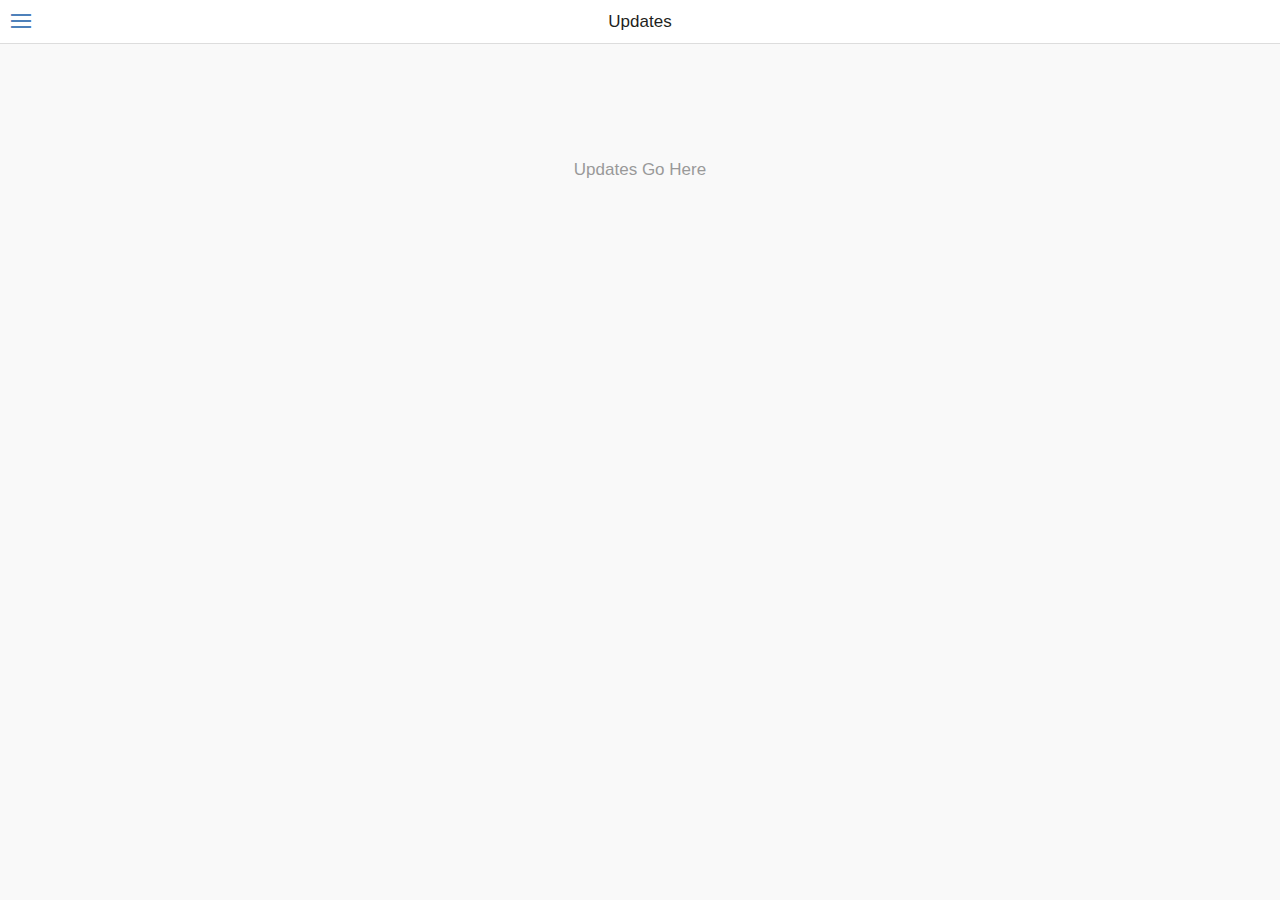
==== platforms/ios/www/index.html @ 0b5dd7c9 "stuff" ====
<!doctype html>
<meta charset="utf-8">
<link rel="stylesheet" href="lib/onsen/css/onsenui.css">
<link rel="stylesheet" href="lib/onsen/css/onsen-css-components.css">
<script src="lib/onsen/js/angular/angular.js"></script>
<script src="lib/onsen/js/onsenui.js"></script>
<script src="components/loader.js"></script>
<link rel="stylesheet" href="components/loader.css">


<script>
ons.bootstrap();
ons.ready(function() {
    // Add another Onsen UI element
    var content = document.getElementById("#my-content");
    content.innerHTML = "<ons-button>Another Button</ons-button>";
    ons.compile(content);
});
</script>

<body>
    <ons-navigator title="Navigator" var="myNavigator">
        <ons-sliding-menu main-page="page1.html" menu-page="menu.html" side="left" max-slide-distance="250px" var="menu">
        </ons-sliding-menu>

        <ons-template id="page1.html">
            <ons-page>
                <ons-toolbar>
                    <div class="left">
                        <ons-toolbar-button ng-click="menu.toggleMenu()">
                            <ons-icon icon="ion-navicon" style="font-size: 32px; width: 1em;"></ons-icon>
                        </ons-toolbar-button>
                    </div>
                    <div class="center">Updates</div>
                </ons-toolbar>

                <p style="text-align: center; color: #999; padding-top: 100px;">Updates Go Here</p>
            </ons-page>
        </ons-template>


        <ons-template id="page2.html">
            <ons-page>
                <ons-toolbar>
                    <div class="left">
                        <ons-toolbar-button onclick="menu.toggleMenu()">
                            <ons-icon icon="ion-navicon" style="font-size: 32px; width: 1em;"></ons-icon>
                        </ons-toolbar-button>
                    </div>
                    <div class="center">Calendar</div>
                </ons-toolbar>

                <p style="text-align: center; color: #999; padding-top: 100px;">Babaraba is a mooch</p>
            </ons-page>
        </ons-template>

                <ons-template id="page3.html">
            <ons-page>
                <ons-toolbar>
                    <div class="left">
                        <ons-toolbar-button ng-click="menu.toggleMenu()">
                            <ons-icon icon="ion-navicon" style="font-size: 32px; width: 1em;"></ons-icon>
                        </ons-toolbar-button>
                    </div>
                    <div class="center">My Clubs</div>
                </ons-toolbar>

                <p style="text-align: center; color: #999; padding-top: 100px;">My Clubs Go Here</p>
            </ons-page>
        </ons-template>


        <ons-template id="menu.html">
            <ons-list>
                <ons-list-item modifier="chevron" onclick="menu.setMainPage('page1.html', {closeMenu: true})">
                    Updates
                </ons-list-item>
                <ons-list-item modifier="chevron" onclick="menu.setMainPage('page2.html', {closeMenu: true})">
                    Calendar
                </ons-list-item>

                                <ons-list-item modifier="chevron" onclick="menu.setMainPage('page3.html', {closeMenu: true})">
                    My Clubs
                </ons-list-item>
            </ons-list>
        </ons-template>
    </ons-navigator>
</body>
---- platforms/ios/www/lib/onsen/css/onsenui.css ----
/*! onsenui - v1.2.1 - 2014-12-01 */
/*
Copyright 2013-2014 ASIAL CORPORATION

Licensed under the Apache License, Version 2.0 (the "License");
you may not use this file except in compliance with the License.
You may obtain a copy of the License at

   http://www.apache.org/licenses/LICENSE-2.0

Unless required by applicable law or agreed to in writing, software
distributed under the License is distributed on an "AS IS" BASIS,
WITHOUT WARRANTIES OR CONDITIONS OF ANY KIND, either express or implied.
See the License for the specific language governing permissions and
limitations under the License.

 */

@import url("font_awesome/css/font-awesome.min.css");
@import url("ionicons/css/ionicons.min.css");

/* cutsom elements */
ons-page, ons-navigator,
ons-split-view, ons-sliding-menu, ons-tabbar,
ons-gesture-detector {
  display: block;
}

ons-navigator,
ons-tabbar {
  position: absolute;
  top: 0;
  left: 0;
  bottom: 0;
  right: 0;
}

ons-page, ons-navigator, ons-tabbar, ons-sliding-menu, ons-split-view {
  z-index: 2;
}

* {
  -webkit-touch-callout: none;
  -webkit-user-select: none;
  -webkit-tap-highlight-color: rgba(0, 0, 0, 0) !important;
}

::-webkit-scrollbar {
  display: none;
}

input, textarea {
  -webkit-user-select: auto;
}

.page,
.page__content {
  background-color: transparent !important;
  background: transparent !important;
}

.page__status-bar-fill ~ .page__content {
  padding-top: 20px;
}

ons-toolbar ~ .page__content {
  top: 44px;
}

.page__status-bar-fill ~ ons-toolbar {
  height: 64px;
}

.page__status-bar-fill ~ ons-toolbar > .center,
.page__status-bar-fill ~ ons-toolbar > .left,
.page__status-bar-fill ~ ons-toolbar > .right {
  padding-top: 20px;
}

.page__status-bar-fill ~ ons-toolbar ~ .page__content {
  top: 64px;
  padding-top: 0px;
}

.page__content {
  overflow: scroll;
  -webkit-overflow-scrolling: touch;
  z-index: 0;
}

.page__bottom-bar-fill ~ .page__content {
  bottom: 44px;
}

.page__content::-webkit-scrollbar {
  display: none;
}

.tab-bar__status-bar-fill ~ .tab-bar--top__content {
  top: 71px;
}

.tab-bar__status-bar-fill ~ .tab-bar--top {
  padding-top: 22px;
}

ons-dialog[disabled] > .dialog,
ons-alert-dialog[disabled],
ons-popover[disabled] {
  pointer-events: none;
  opacity: 0.75;
}

/*
Copyright 2013-2014 ASIAL CORPORATION

Licensed under the Apache License, Version 2.0 (the "License");
you may not use this file except in compliance with the License.
You may obtain a copy of the License at

   http://www.apache.org/licenses/LICENSE-2.0

Unless required by applicable law or agreed to in writing, software
distributed under the License is distributed on an "AS IS" BASIS,
WITHOUT WARRANTIES OR CONDITIONS OF ANY KIND, either express or implied.
See the License for the specific language governing permissions and
limitations under the License.

 */

ons-carousel {
  display: block;
  position: relative;
  width: 100%;
  overflow: hidden;
}

ons-carousel-item {
  display: block;
  height: 100%;
  visibility: hidden;
}

ons-carousel-cover {
  display: block;
  position: absolute;
  width: 100%;
  height: 100%;
  z-index: 2;
  pointer-events: none;
}

ons-carousel[fullscreen] {
  position: absolute;
  top: 0px;
  right: 0px;
  left: 0px;
  bottom: 0px;
}

ons-carousel[disabled] {
  pointer-events: none;
  opacity: 0.75;
}

.effeckt-button {
  position: relative;
  font-family: inherit;
  cursor: pointer;
  -webkit-appearance: none;
  -webkit-font-smoothing: antialiased;
}

.effeckt-button[data-loading] {
  cursor: default;
}

.effeckt-button > .spinner {
  position: absolute;
  width: 26px;
  height: 13px;
  top: 50%;
  margin-top: -12px;
  opacity: 0;
  border: 3px solid white;
  border-bottom: 0;
  -webkit-border-radius: 40px 40px 0 0;
  border-radius: 40px 40px 0 0;
  -webkit-transform-origin: bottom center;
  background: transparent;
  -webkit-box-sizing: border-box;
  -moz-box-sizing: border-box;
  box-sizing: border-box;
}

.effeckt-button[data-loading] > .spinner {
  -webkit-animation: spinner .8s infinite linear;
  -o-animation: spinner .8s infinite linear;
  -moz-animation: spinner .8s infinite linear;
  animation: spinner .8s infinite linear;
}

@-webkit-keyframes spinner {
  0% {
    -webkit-transform: rotate(0deg);
    transform: rotate(0deg);
  }

  50% {
    -webkit-transform: rotate(180deg);
    transform: rotate(180deg);
  }

  100% {
    -webkit-transform: rotate(360deg);
    transform: rotate(360deg);
  }
}

@-o-keyframes spinner {
  0% {
    -o-transform: rotate(0deg);
    transform: rotate(0deg);
  }

  50% {
    -o-transform: rotate(180deg);
    transform: rotate(180deg);
  }

  100% {
    -o-transform: rotate(360deg);
    transform: rotate(360deg);
  }
}

@-moz-keyframes spinner {
  0% {
    -webkit-transform: rotate(0deg);
    -ms-transform: rotate(0deg);
    -o-transform: rotate(0deg);
    -moz-transform: rotate(0deg);
    transform: rotate(0deg);
  }

  50% {
    -webkit-transform: rotate(180deg);
    -ms-transform: rotate(180deg);
    -o-transform: rotate(180deg);
    -moz-transform: rotate(180deg);
    transform: rotate(180deg);
  }

  100% {
    -webkit-transform: rotate(360deg);
    -ms-transform: rotate(360deg);
    -o-transform: rotate(360deg);
    -moz-transform: rotate(360deg);
    transform: rotate(360deg);
  }
}

@keyframes spinner {
  0% {
    -webkit-transform: rotate(0deg);
    -ms-transform: rotate(0deg);
    -o-transform: rotate(0deg);
    -moz-transform: rotate(0deg);
    transform: rotate(0deg);
  }

  50% {
    -webkit-transform: rotate(180deg);
    -ms-transform: rotate(180deg);
    -o-transform: rotate(180deg);
    -moz-transform: rotate(180deg);
    transform: rotate(180deg);
  }

  100% {
    -webkit-transform: rotate(360deg);
    -ms-transform: rotate(360deg);
    -o-transform: rotate(360deg);
    -moz-transform: rotate(360deg);
    transform: rotate(360deg);
  }
}

.effeckt-button,
.effeckt-button > .spinner,
.effeckt-button > .label {
  -webkit-transition-property: padding, opacity, left, right, top, bottom, margin;
  -moz-transition-property: padding, opacity, left, right, top, bottom, margin;
  -o-transition-property: padding, opacity, left, right, top, bottom, margin;
  transition-property: padding, opacity, left, right, top, bottom, margin;
  -webkit-transition-duration: 500ms;
  -moz-transition-duration: 500ms;
  -o-transition-duration: 500ms;
  transition-duration: 500ms;
  -webkit-transition-timing-function: cubic-bezier(0.175, 0.885, 0.32, 1.275);
  -moz-transition-timing-function: cubic-bezier(0.175, 0.885, 0.32, 1.275);
  -o-transition-timing-function: cubic-bezier(0.175, 0.885, 0.32, 1.275);
  transition-timing-function: cubic-bezier(0.175, 0.885, 0.32, 1.275);  
}

.effeckt-button.zoom-in,
.effeckt-button.zoom-in > .spinner,
.effeckt-button.zoom-in > .label,
.effeckt-button.zoom-out,
.effeckt-button.zoom-out > .spinner,
.effeckt-button.zoom-out > .label {
  -webkit-transition: 500ms ease all;
  -o-transition: 500ms ease all;
  -moz-transition: 500ms ease all;
  transition: 500ms ease all;
}

.effeckt-button.expand-right > .spinner {
  right: 16px;
}

.effeckt-button.expand-right[data-loading] {
  padding-right: 64px;
}

.effeckt-button.expand-right[data-loading] > .spinner {
  opacity: 1;
}

.effeckt-button.expand-left > .spinner {
  left: 16px;
}

.effeckt-button.expand-left[data-loading] {
  padding-left: 64px;
}

.effeckt-button.expand-left[data-loading] > .spinner {
  opacity: 1;
}

.effeckt-button.expand-up {
  overflow: hidden;
}

.effeckt-button.expand-up > .spinner {
  top: 32px;
  left: 50%;
  margin-left: -16px;
}

.effeckt-button.expand-up[data-loading] {
  padding-top: 64px;
}

.effeckt-button.expand-up[data-loading] > .spinner {
  opacity: 1;
  top: 16px;
  margin-top: 0;
}

.effeckt-button.expand-down {
  overflow: hidden;
}

.effeckt-button.expand-down > .spinner {
  left: 50%;
  top: 100%;
  margin-left: -16px;
  margin-top: -48px;
}

.effeckt-button.expand-down[data-loading] {
  padding-bottom: 64px;
}

.effeckt-button.expand-down[data-loading] > .spinner {
  opacity: 1;
}

.effeckt-button.slide-left {
  overflow: hidden;
}

.effeckt-button.slide-left > .label {
  position: relative;
}

.effeckt-button.slide-left > .spinner {
  left: 100%;
  margin-left: -16px;
}

.effeckt-button.slide-left[data-loading] > .label {
  opacity: 0;
  left: -100%;
}

.effeckt-button.slide-left[data-loading] > .spinner {
  opacity: 1;
  left: 50%;
}

.effeckt-button.slide-right {
  overflow: hidden;
}

.effeckt-button.slide-right > .label {
  position: relative;
}

.effeckt-button.slide-right > .spinner {
  right: 100%;
  margin-left: -16px;
}

.effeckt-button.slide-right[data-loading] > .label {
  opacity: 0;
  left: 100%;
}

.effeckt-button.slide-right[data-loading] > .spinner {
  opacity: 1;
  left: 50%;
}

.effeckt-button.slide-up {
  overflow: hidden;
}

.effeckt-button.slide-up > .label {
  position: relative;
}

.effeckt-button.slide-up > .spinner {
  left: 50%;
  margin-left: -16px;
  margin-top: 1em;
}

.effeckt-button.slide-up[data-loading] > .label {
  opacity: 0;
  top: -1em;
}

.effeckt-button.slide-up[data-loading] > .spinner {
  opacity: 1;
  margin-top: -16px;
}

.effeckt-button.slide-down {
  overflow: hidden;
}

.effeckt-button.slide-down > .label {
  position: relative;
}

.effeckt-button.slide-down > .spinner {
  left: 50%;
  margin-left: -16px;
  margin-top: -32px;
}

.effeckt-button.slide-down[data-loading] > .label {
  opacity: 0;
  top: 1em;
}

.effeckt-button.slide-down[data-loading] > .spinner {
  opacity: 1;
  margin-top: -16px;
}

.effeckt-button.zoom-out {
  overflow: hidden;
}

.effeckt-button.zoom-out > .spinner {
  left: 50%;
  margin-left: -16px;
  -webkit-transform: scale(2.5);
  -ms-transform: scale(2.5);
  -o-transform: scale(2.5);
  -moz-transform: scale(2.5);
  transform: scale(2.5);
}

.effeckt-button.zoom-out > .label {
  position: relative;
  display: inline-block;
}

.effeckt-button.zoom-out[data-loading] > .label {
  opacity: 0;
  -webkit-transform: scale(0.5);
  -ms-transform: scale(0.5);
  -o-transform: scale(0.5);
  -moz-transform: scale(0.5);
  transform: scale(0.5);
}

.effeckt-button.zoom-out[data-loading] > .spinner {
  opacity: 1;
  -webkit-transform: none;
  -ms-transform: none;
  -o-transform: none;
  -moz-transform: none;
  transform: none;
}

.effeckt-button.zoom-in {
  overflow: hidden;
}

.effeckt-button.zoom-in > .spinner {
  left: 50%;
  margin-left: -16px;
  -webkit-transform: scale(0.2);
  -ms-transform: scale(0.2);
  -o-transform: scale(0.2);
  -moz-transform: scale(0.2);
  transform: scale(0.2);
}

.effeckt-button.zoom-in > .label {
  position: relative;
  display: inline-block;
}

.effeckt-button.zoom-in[data-loading] > .label {
  opacity: 0;
  -webkit-transform: scale(2.2);
  -ms-transform: scale(2.2);
  -o-transform: scale(2.2);
  -moz-transform: scale(2.2);
  transform: scale(2.2);
}

.effeckt-button.zoom-in[data-loading] > .spinner {
  opacity: 1;
  -webkit-transform: none;
  -ms-transform: none;
  -o-transform: none;
  -moz-transform: none;
  transform: none;
}

/**
 * Grid
 * --------------------------------------------------
 * Using flexbox for the grid, inspired by Philip Walton:
 * http://philipwalton.github.io/solved-by-flexbox/demos/grids/
 * By default each .col within a .row will evenly take up
 * available width, and the height of each .col with take
 * up the height of the tallest .col in the same .row.
 */
.row {
  display: -webkit-box;
  display: -webkit-flex;
  display: -moz-box;
  display: -moz-flex;
  display: -ms-flexbox;
  display: flex;
  -webkit-flex-wrap: wrap;
  -ms-flex-wrap: wrap;
  flex-wrap: wrap;
  width: 100%;
  -webkit-box-sizing: border-box;
  -moz-box-sizing: border-box;
  box-sizing: border-box;
}

.row + .row {
  margin-top: -5px;
  padding-top: 0;
}

.col {
  -webkit-box-flex: 1;
  -webkit-flex: 1;
  -moz-box-flex: 1;
  -moz-flex: 1;
  -ms-flex: 1;
  flex: 1;
  display: block;
  width: 100%;
  -webkit-box-sizing: border-box;
  -moz-box-sizing: border-box;
  box-sizing: border-box;
}

/* Vertically Align Columns */
/* .row-* vertically aligns every .col in the .row */
.row-top {
  -webkit-box-align: start;
  -ms-flex-align: start;
  -webkit-align-items: flex-start;
  -moz-align-items: flex-start;
  -moz-box-align: start;
  align-items: flex-start;
}

.row-bottom {
  -webkit-box-align: end;
  -ms-flex-align: end;
  -webkit-align-items: flex-end;
  -moz-align-items: flex-end;
  -moz-box-align: end;
  align-items: flex-end;
}

.row-center {
  -webkit-box-align: center;
  -ms-flex-align: center;
  -webkit-align-items: center;
  -moz-align-items: center;
  -moz-box-align: center;
  align-items: center;
}

/* .col-* vertically aligns an individual .col */
.col-top {
  -webkit-align-self: flex-start;
  -moz-align-self: flex-start;
  -ms-flex-item-align: start;
  align-self: flex-start; }

.col-bottom {
  -webkit-align-self: flex-end;
  -moz-align-self: flex-end;
  -ms-flex-item-align: end;
  align-self: flex-end; }

.col-center {
  -webkit-align-self: center;
  -moz-align-self: center;
  -ms-flex-item-align: center;
  align-self: center; }

/* Column Offsets */
.col-offset-10 {
  margin-left: 10%; }

.col-offset-20 {
  margin-left: 20%; }

.col-offset-25 {
  margin-left: 25%; }

.col-offset-33, .col-offset-34 {
  margin-left: 33.3333%; }

.col-offset-50 {
  margin-left: 50%; }

.col-offset-66, .col-offset-67 {
  margin-left: 66.6666%; }

.col-offset-75 {
  margin-left: 75%; }

.col-offset-80 {
  margin-left: 80%; }

.col-offset-90 {
  margin-left: 90%; }

.row--fit > .col {
  -webkit-box-flex: 1;
  -webkit-flex: 1;
  -moz-box-flex: 1;
  -ms-flex: 1;
  flex: 1;
}
.row--100 > .col {
  -webkit-box-flex: 0;
  -webkit-flex: 0 0 100%;
  -moz-box-flex: 0;
  -ms-flex: 0 0 100%;
  flex: 0 0 100%;
}

/*
Copyright 2013-2014 ASIAL CORPORATION

Licensed under the Apache License, Version 2.0 (the "License");
you may not use this file except in compliance with the License.
You may obtain a copy of the License at

   http://www.apache.org/licenses/LICENSE-2.0

Unless required by applicable law or agreed to in writing, software
distributed under the License is distributed on an "AS IS" BASIS,
WITHOUT WARRANTIES OR CONDITIONS OF ANY KIND, either express or implied.
See the License for the specific language governing permissions and
limitations under the License.

 */

.ons-icon {
  display: inline-block;
  font-style: normal;
  font-weight: normal;
  line-height: 1;
  -webkit-font-smoothing: antialiased;
  -moz-osx-font-smoothing: grayscale;
}

.ons-icon--ion {
  line-height: 0.75em;
  vertical-align: -25%;
}

ons-icon[spin="true"] {
  -webkit-animation: ons-icon-spin 2s infinite linear;
  -moz-animation: ons-icon-spin 2s infinite linear;
  -o-animation: ons-icon-spin 2s infinite linear;
  animation: ons-icon-spin 2s infinite linear;
}

@-moz-keyframes ons-icon-spin {
  0% {
    -moz-transform: rotate(0deg);
  }
  100% {
    -moz-transform: rotate(359deg);
  }
}

@-webkit-keyframes ons-icon-spin {
  0% {
    -webkit-transform: rotate(0deg);
  }
  100% {
    -webkit-transform: rotate(359deg);
  }
}

@-o-keyframes ons-icon-spin {
  0% {
    -webkit-transform: rotate(0deg);
    -o-transform: rotate(0deg);
    transform: rotate(0deg);
  }
  100% {
    -webkit-transform: rotate(359deg);
    -o-transform: rotate(359deg);
    transform: rotate(359deg);
  }
}

@keyframes ons-icon-spin {
  0% {
    -webkit-transform: rotate(0deg);
    -moz-transform: rotate(0deg);
    -ms-transform: rotate(0deg);
    -o-transform: rotate(0deg);
    transform: rotate(0deg);
  }
  100% {
    -webkit-transform: rotate(359deg);
    -moz-transform: rotate(359deg);
    -ms-transform: rotate(359deg);
    -o-transform: rotate(359deg);
    transform: rotate(359deg);
  }
}

.ons-icon[rotate="90"] {
  -webkit-transform: rotate(90deg);
  -moz-transform: rotate(90deg);
  -ms-transform: rotate(90deg);
  -o-transform: rotate(90deg);
  transform: rotate(90deg);
}

.ons-icon[rotate="180"] {
  -webkit-transform: rotate(180deg);
  -moz-transform: rotate(180deg);
  -ms-transform: rotate(180deg);
  -o-transform: rotate(180deg);
  transform: rotate(180deg);
}

.ons-icon[rotate="270"] {
  -webkit-transform: rotate(270deg);
  -moz-transform: rotate(270deg);
  -ms-transform: rotate(270deg);
  -o-transform: rotate(270deg);
  transform: rotate(270deg);
}

ons-icon[flip="horizontal"] {
  -webkit-transform: scale(-1, 1);
  -moz-transform: scale(-1, 1);
  -ms-transform: scale(-1, 1);
  -o-transform: scale(-1, 1);
  transform: scale(-1, 1);
}

ons-icon[flip="vertical"] {
  -webkit-transform: scale(1, -1);
  -moz-transform: scale(1, -1);
  -ms-transform: scale(1, -1);
  -o-transform: scale(1, -1);
  transform: scale(1, -1);
}

ons-icon[fixed-width="true"] {
  width: 1.28571429em;
  text-align: center;
}

.ons-icon--lg {
  font-size: 1.33333333em;
  line-height: 0.75em;
  vertical-align: -15%;
}

.ons-icon--2x {
  font-size: 2em;
}

.ons-icon--3x {
  font-size: 3em;
}

.ons-icon--4x {
  font-size: 4em;
}

.ons-icon--5x {
  font-size: 5em;
}

/*
Copyright 2013-2014 ASIAL CORPORATION

Licensed under the Apache License, Version 2.0 (the "License");
you may not use this file except in compliance with the License.
You may obtain a copy of the License at

   http://www.apache.org/licenses/LICENSE-2.0

Unless required by applicable law or agreed to in writing, software
distributed under the License is distributed on an "AS IS" BASIS,
WITHOUT WARRANTIES OR CONDITIONS OF ANY KIND, either express or implied.
See the License for the specific language governing permissions and
limitations under the License.

*/

.ons-scroller {
  display: block;
  overflow: scroll;
  -webkit-overflow-scrolling: touch;   
}

.ons-scroller::-webkit-scrollbar,
.ons-scroller__content::-webkit-scrollbar {
  display: none;
}

/*
Copyright 2013-2014 ASIAL CORPORATION

Licensed under the Apache License, Version 2.0 (the "License");
you may not use this file except in compliance with the License.
You may obtain a copy of the License at

   http://www.apache.org/licenses/LICENSE-2.0

Unless required by applicable law or agreed to in writing, software
distributed under the License is distributed on an "AS IS" BASIS,
WITHOUT WARRANTIES OR CONDITIONS OF ANY KIND, either express or implied.
See the License for the specific language governing permissions and
limitations under the License.

*/

ons-sliding-menu {
  position: absolute;
  left: 0px;
  right: 0px;
  top: 0px;
  bottom: 0px;
  overflow: hidden;
  z-index: 0;
}

.onsen-sliding-menu__menu,
.onsen-sliding-menu__main {
  position: absolute;
  top: 0px;
  left: 0px;
  bottom: 0px;
  right: 0px;
  z-index: 0;
  margin: 0;
  padding: 0;
}

.onsen-sliding-menu__menu {
  opacity: 0;
}


/*
Copyright 2013-2014 ASIAL CORPORATION

Licensed under the Apache License, Version 2.0 (the "License");
you may not use this file except in compliance with the License.
You may obtain a copy of the License at

   http://www.apache.org/licenses/LICENSE-2.0

Unless required by applicable law or agreed to in writing, software
distributed under the License is distributed on an "AS IS" BASIS,
WITHOUT WARRANTIES OR CONDITIONS OF ANY KIND, either express or implied.
See the License for the specific language governing permissions and
limitations under the License.

*/

ons-split-view {
  position: absolute;
  left: 0px;
  right: 0px;
  top: 0px;
  bottom: 0px;
  z-index: 0;
  overflow: hidden;
}

.onsen-split-view__secondary {
  opacity: 0;
  width: 100%;
}

.onsen-split-view__secondary,
.onsen-split-view__main {
  position: absolute;
  top: 0px;
  left: 0px;
  bottom: 0px;
  right: 0px;
  z-index: 0;
}
---- platforms/ios/www/lib/onsen/css/onsen-css-components.css ----
html {
  height: 100%;
  width: 100%;
}
body {
  position: absolute;
  top: 0;
  right: 0;
  left: 0;
  bottom: 0;
  padding: 0;
  margin: 0;
  -webkit-text-size-adjust: 100%;
}
*:not(input):not(textarea):not(select) {
  -webkit-user-select: none;
  -moz-user-select: none;
  -ms-user-select: none;
  user-select: none;
}
* {
  -webkit-tap-highlight-color: rgba(0,0,0,0);
}
input:active,
input:focus,
textarea:active,
textarea:focus,
select:active,
select:focus {
  outline: none;
}
h1 {
  font-size: 36px;
}
h2 {
  font-size: 30px;
}
h3 {
  font-size: 24px;
}
h4,
h5,
h6 {
  font-size: 18px;
}
.page {
  font-family: 'Helvetica Neue', Helvetica, Arial, 'Lucida Grande', sans-serif;
  -webkit-font-smoothing: antialiased;
  -moz-osx-font-smoothing: grayscale;
  font-weight: 400;
  font-size: 17px;
  background-color: #f9f9f9;
  position: absolute;
  top: 0px;
  left: 0px;
  right: 0px;
  bottom: 0px;
  overflow: visible;
  font-size: 17px;
  color: #1f1f21;
}
.page::-webkit-scrollbar {
  display: none;
}
.page__content {
  background-color: #f9f9f9;
  position: absolute;
  top: 0px;
  left: 0px;
  right: 0px;
  bottom: 0px;
  -webkit-box-sizing: border-box;
  -moz-box-sizing: border-box;
  box-sizing: border-box;
  margin-top: -1px;
}
.page__background {
  background-color: #f9f9f9;
  position: absolute;
  top: 0px;
  left: 0px;
  right: 0px;
  bottom: 0px;
  -webkit-box-sizing: border-box;
  -moz-box-sizing: border-box;
  box-sizing: border-box;
}
.content-padded {
  padding: 8px;
}
/* topdoc
  name: Switch
  class: switch
  modifiers:
    :focus: Focus state
    :disabled: Disabled state
  markup:
    <label class="switch">
      <input type="checkbox" class="switch__input">
      <div class="switch__toggle"></div>
    </label>
    <label class="switch">
      <input type="checkbox" class="switch__input" checked>
      <div class="switch__toggle"></div>
    </label>
    <label class="switch">
      <input type="checkbox" class="switch__input" disabled>
      <div class="switch__toggle"></div>
    </label>
*/
.switch {
  position: relative;
  display: inline-block;
  vertical-align: top;
  -webkit-box-sizing: border-box;
  -moz-box-sizing: border-box;
  box-sizing: border-box;
  -webkit-background-clip: padding-box;
  background-clip: padding-box;
  position: relative;
  overflow: hidden;
  font-size: 17px;
  padding: 0 20px;
  border: none;
  overflow: visible;
  width: 51px;
  height: 32px;
  z-index: 0;
  text-align: left;
}
.switch__input {
  position: absolute;
  overflow: hidden;
  right: 0px;
  top: 0px;
  left: 0px;
  bottom: 0px;
  padding: 0;
  border: 0;
  opacity: 0.001;
  z-index: 1;
  vertical-align: top;
  outline: none;
  width: 100%;
  height: 100%;
  margin: 0;
  -webkit-appearance: none;
  appearance: none;
  width: 51px;
  height: 44px;
  margin-top: -6px;
  top: 0px;
  left: 0px;
  -webkit-transition: all 0.2s linear;
  -moz-transition: all 0.2s linear;
  -o-transition: all 0.2s linear;
  transition: all 0.2s linear;
}
.switch__toggle {
  background-color: #ddd;
  position: absolute;
  top: 0px;
  left: 0px;
  right: 0px;
  bottom: 0px;
  -webkit-border-radius: 30px;
  border-radius: 30px;
  -webkit-transition-property: all;
  -moz-transition-property: all;
  -o-transition-property: all;
  transition-property: all;
  -webkit-transition-duration: 0.35s;
  -moz-transition-duration: 0.35s;
  -o-transition-duration: 0.35s;
  transition-duration: 0.35s;
  -webkit-transition-timing-function: ease-out;
  -moz-transition-timing-function: ease-out;
  -o-transition-timing-function: ease-out;
  transition-timing-function: ease-out;
}
.switch__toggle:before {
  -webkit-box-sizing: border-box;
  -moz-box-sizing: border-box;
  box-sizing: border-box;
  -webkit-background-clip: padding-box;
  background-clip: padding-box;
  position: absolute;
  content: '';
  -webkit-border-radius: 28px;
  border-radius: 28px;
  height: 28px;
  width: 28px;
  background-color: #fff;
  left: 2px;
  top: 2px;
  -webkit-transition-property: all;
  -moz-transition-property: all;
  -o-transition-property: all;
  transition-property: all;
  -webkit-transition-duration: 0.35s;
  -moz-transition-duration: 0.35s;
  -o-transition-duration: 0.35s;
  transition-duration: 0.35s;
  -webkit-transition-timing-function: cubic-bezier(0.5, 1.6, 0.5, 1);
  -moz-transition-timing-function: cubic-bezier(0.5, 1.6, 0.5, 1);
  -o-transition-timing-function: cubic-bezier(0.5, 1.6, 0.5, 1);
  transition-timing-function: cubic-bezier(0.5, 1.6, 0.5, 1);
}
.switch__input:checked + .switch__toggle {
  background-color: #5198db;
}
.switch__input:checked + .switch__toggle:before {
  -webkit-transform: translateX(18px);
  -moz-transform: translateX(18px);
  -ms-transform: translateX(18px);
  -o-transform: translateX(18px);
  transform: translateX(18px);
}
.switch__input:not(:checked) + .switch__toggle:before {
  -webkit-transform: translateX(0px);
  -moz-transform: translateX(0px);
  -ms-transform: translateX(0px);
  -o-transform: translateX(0px);
  transform: translateX(0px);
}
.switch__input:disabled + .switch__toggle {
  opacity: 0.3;
  cursor: default;
  pointer-events: none;
}
/* topdoc
  name: Range
  class: range
  modifiers:
    :active: Active state
    :disabled: Disabled state
    :focus: Focused
  markup:
    <input type="range" class="range">
    <input type="range" class="range" disabled>
  showcase:
    <div class="navigation-bar">
        <div class="navigation-bar__item center full">
            <h1 class="navigation-bar__title">Range</h1>
        </div>
    </div>

    <div style="padding:8px">
      <input type="range" class="range" style="width:100%" value="0">
    </div>

    <div style="padding:8px">
      <input type="range" class="range" style="width:100%" value="30">
    </div>

    <div style="padding:8px">
      <input type="range" class="range" style="width:100%" value="60">
    </div>

    <div style="padding:8px">
      <input type="range" class="range" style="width:100%" value="90">
    </div>
*/
.range {
  padding: 0;
  margin: 0;
  font: inherit;
  color: inherit;
  background: transparent;
  border: none;
  line-height: normal;
  -webkit-box-sizing: border-box;
  -moz-box-sizing: border-box;
  box-sizing: border-box;
  -webkit-background-clip: padding-box;
  background-clip: padding-box;
  vertical-align: top;
  outline: none;
  line-height: 1;
  -webkit-appearance: none;
  -webkit-border-radius: 4px;
  border-radius: 4px;
  border: none;
  height: 2px;
  -webkit-border-radius: 0;
  border-radius: 0;
  -webkit-border-radius: 3px;
  border-radius: 3px;
  background-image: -webkit-gradient(linear, left top, left bottom, from(#ddd), to(#ddd));
  background-image: -webkit-linear-gradient(#ddd, #ddd);
  background-image: -moz-linear-gradient(#ddd, #ddd);
  background-image: -o-linear-gradient(#ddd, #ddd);
  background-image: linear-gradient(#ddd, #ddd);
  background-position: left center;
  -webkit-background-size: 100% 2px;
  background-size: 100% 2px;
  background-repeat: no-repeat;
  overflow: hidden;
  height: 31px;
}
.range::-moz-range-track {
  position: relative;
  border: none;
  background-color: #ddd;
  height: 2px;
  border-radius: 30px;
  box-shadow: none;
  top: 0;
  margin: 0;
  padding: 0;
}
.range::-webkit-slider-thumb {
  cursor: pointer;
  -webkit-appearance: none;
  position: relative;
  height: 29px;
  width: 29px;
  background-color: #fff;
  border: 1px solid #ddd;
  -webkit-border-radius: 30px;
  border-radius: 30px;
  -webkit-box-shadow: none;
  box-shadow: none;
  top: 0;
  margin: 0;
  padding: 0;
}
.range::-moz-range-thumb {
  cursor: pointer;
  position: relative;
  height: 29px;
  width: 29px;
  background-color: #fff;
  border: 1px solid #ddd;
  border-radius: 30px;
  box-shadow: none;
  margin: 0;
  padding: 0;
}
.range::-webkit-slider-thumb:before {
  position: absolute;
  top: 13px;
  right: 0px;
  left: -1024px;
  width: 1024px;
  height: 2px;
  background-color: rgba(24,103,194,0.81);
  content: '';
  margin: 0;
  padding: 0;
}
.range:disabled {
  opacity: 0.3;
  cursor: default;
  pointer-events: none;
}
/* topdoc
  name: Navigation Bar
  class: navigation-bar
  markup:
    <div class="navigation-bar">
      <div class="navigation-bar__center">Navigation Bar</div>
    </div>
*/
.navigation-bar {
  font-family: 'Helvetica Neue', Helvetica, Arial, 'Lucida Grande', sans-serif;
  -webkit-font-smoothing: antialiased;
  -moz-osx-font-smoothing: grayscale;
  font-weight: 400;
  font-size: 17px;
  -webkit-box-sizing: border-box;
  -moz-box-sizing: border-box;
  box-sizing: border-box;
  -webkit-background-clip: padding-box;
  background-clip: padding-box;
  white-space: nowrap;
  overflow: hidden;
  word-spacing: 0;
  padding: 0;
  margin: 0;
  font: inherit;
  color: inherit;
  background: transparent;
  border: none;
  line-height: normal;
  cursor: default;
  -webkit-user-select: none;
  -moz-user-select: none;
  -ms-user-select: none;
  user-select: none;
  z-index: 2;
  display: block;
  height: 44px;
  padding-left: 0;
  padding-right: 0;
  background: #fff;
  color: #1f1f21;
  -webkit-box-shadow: none;
  box-shadow: none;
  border-bottom: 1px solid #ddd;
  font-weight: 400;
  width: 100%;
  white-space: nowrap;
  overflow: visible;
}
@media (-webkit-min-device-pixel-ratio: 2), (min-resolution: 192dpi) {
  .navigation-bar {
    border-bottom: none;
    -webkit-background-size: 100% 1px;
    background-size: 100% 1px;
    background-repeat: no-repeat;
    background-position: bottom;
    background-image: -webkit-linear-gradient(90deg, #ddd, #ddd 50%, transparent 50%);
    background-image: -moz-linear-gradient(90deg, #ddd, #ddd 50%, transparent 50%);
    background-image: -o-linear-gradient(90deg, #ddd, #ddd 50%, transparent 50%);
    background-image: linear-gradient(0deg, #ddd, #ddd 50%, transparent 50%);
  }
}
.navigation-bar__line-height {
  line-height: 44px;
  padding-bottom: 0;
  padding-top: 0;
}
.navigation-bar__bg {
  background: #fff;
}
.navigation-bar__item,
.navigation-bar__left,
.navigation-bar__right,
.navigation-bar__center {
  -webkit-box-sizing: border-box;
  -moz-box-sizing: border-box;
  box-sizing: border-box;
  -webkit-background-clip: padding-box;
  background-clip: padding-box;
  padding: 0;
  margin: 0;
  font: inherit;
  color: inherit;
  background: transparent;
  border: none;
  line-height: normal;
  height: 44px;
  vertical-align: top;
  overflow: visible;
  display: block;
  vertical-align: middle;
  float: left;
}
.navigation-bar__left {
  max-width: 50%;
  width: 27%;
  text-align: left;
}
.navigation-bar__right {
  max-width: 50%;
  width: 27%;
  text-align: right;
}
.navigation-bar__center {
  width: 46%;
  text-align: center;
  line-height: 44px;
  font-size: 17px;
  font-weight: 500;
  color: #1f1f21;
}
.navigation-bar__title {
  line-height: 44px;
  font-size: 17px;
  font-weight: 500;
  color: #1f1f21;
  margin: 0;
  padding: 0;
  overflow: visible;
}
.navigation-bar__center:first-child:last-child {
  width: 100%;
}
/* topdoc
  name: Navigation Bar Item
  use: Toolbar Button, Navigation Bar
  markup:
    <div class="navigation-bar">
      <div class="navigation-bar__left">
        <span class="toolbar-button--quiet navigation-bar__line-height">
          <i class="ion-navicon" style="font-size:32px; vertical-align:-6px;"></i>
        </span>
      </div>

      <div class="navigation-bar__center">
        Navigation Bar
      </div>

      <div class="navigation-bar__right">
        <span class="toolbar-button--quiet navigation-bar__line-height">Label</span>
      </div>
    </div>
*/
/* topdoc
  name: Navigation Bar with Outline Button
  use: Toolbar Button, Navigation Bar
  markup:
    <!-- Prerequisite=This example use ionicons(http://ionicons.com) to display icons. -->
    <div class="navigation-bar">
      <div class="navigation-bar__left">
        <span class="toolbar-button--outline navigation-bar__line-height">
          <i class="ion-navicon" style="font-size:32px; vertical-align:-6px;"></i>
        </span>
      </div>

      <div class="navigation-bar__center">
        Title
      </div>

      <div class="navigation-bar__right">
        <span class="toolbar-button--outline navigation-bar__line-height">Button</span>
      </div>
    </div>
*/
/* topdoc
  name: Android-like Navigation Bar
  class: navigation-bar--android
  hint: .navigation-bar--android
  use: Navigation Bar, Toolbar Button
  markup:
    <div class="navigation-bar navigation-bar--android">
      <div class="navigation-bar__left navigation-bar--android__left">
        <span class="toolbar-button navigation-bar__line-height" style="padding:0 5px 0 5px;"><i class="ion-android-arrow-back" style="font-size:20px;"></i></span>
      </div>
      <div class="navigation-bar__center navigation-bar--android__center">
        <span class="toolbar-button navigation-bar__line-height" style="padding:0">
          <i class="ion-cube" style="font-size:20px;"></i> App Bar
        </span>
      </div>
      <div class="navigation-bar__right navigation-bar--android__right">
        <span class="toolbar-button--quiet navigation-bar__line-height">
          <i class="ion-android-share" style="font-size:20px;"></i>
        </span>
        <span class="toolbar-button--quiet navigation-bar__line-height">
          <i class="ion-android-more" style="font-size:20px;"></i>
        </span>
      </div>
    </div>
*/
.navigation-bar--android__left {
  float: left;
  text-align: left;
  width: auto;
  min-width: 10px;
}
.navigation-bar--android__center {
  float: left;
  text-align: left;
  width: auto;
  max-width: 50%;
}
.navigation-bar--android__right {
  float: right;
  text-align: right;
  width: auto;
}
.navigation-bar--android__center:first-child:last-child {
  padding-left: 10px;
}
/* topdoc
  name: Android-like Navigation Bar(2)
  use: Android-like Navigation Bar
  markup:
    <div class="navigation-bar navigation-bar--android">
      <div class="navigation-bar__left navigation-bar--android__left">
        <span class="toolbar-button navigation-bar__line-height" style="padding:0 5px 0 0;"><i class="ion-android-drawer" style="font-size:20px;"></i></span>
      </div>
      <div class="navigation-bar__center navigation-bar--android__center">
        App Bar
      </div>
      <div class="navigation-bar__right navigation-bar--android__right">
        <span class="toolbar-button--quiet navigation-bar__line-height">
          <i class="ion-android-star" style="font-size:20px;"></i>
        </span>
        <span class="toolbar-button--quiet navigation-bar__line-height">
          <i class="ion-android-search" style="font-size:20px;"></i>
        </span>
        <span class="toolbar-button--quiet navigation-bar__line-height">
          <i class="ion-android-more" style="font-size:20px;"></i>
        </span>
      </div>
    </div>
*/
/* topdoc
  name: Transparent Navigation Bar
  class: navigation-bar--transparent
  use: Toolbar Button, Navigation Bar
  markup:
    <div class="navigation-bar navigation-bar--transparent">
      <div class="navigation-bar__left">
        <span class="toolbar-button--quiet navigation-bar__line-height">
          <i class="ion-navicon" style="font-size:32px; vertical-align:-6px;"></i>
        </span>
      </div>
      <div class="navigation-bar__center">
        Navigation Bar
      </div>
      <div class="navigation-bar__right">
        <span class="toolbar-button--quiet navigation-bar__line-height">Label</span>
      </div>
    </div>
*/
.navigation-bar--transparent {
  background-color: transparent;
  background-image: none;
  border: none;
}
/* topdoc
  name: Navigation Bar with Outline Button
  use: Toolbar Button, Navigation Bar
  markup:
    <!-- Prerequisite=This example use ionicons(http://ionicons.com) to display icons. -->
    <div class="navigation-bar">
      <div class="navigation-bar__left">
        <span class="toolbar-button--outline navigation-bar__line-height">
          <i class="ion-navicon" style="font-size:32px; vertical-align:-6px;"></i>
        </span>
      </div>

      <div class="navigation-bar__center">
        Title
      </div>

      <div class="navigation-bar__right">
        <span class="toolbar-button--outline navigation-bar__line-height">Button</span>
      </div>
    </div>
*/
/* topdoc
  name: Transparent Navigation Bar
  class: navigation-bar--transparent
  use: Toolbar Button, Navigation Bar
  markup:
    <!-- Prerequisite=This example use ionicons(http://ionicons.com) to display icons. -->
    <div class="navigation-bar navigation-bar--transparent">
      <div class="navigation-bar__left">
        <span class="toolbar-button--quiet navigation-bar__line-height">
          <i class="ion-navicon" style="font-size:32px; vertical-align:-6px;"></i>
        </span>
      </div>
      <div class="navigation-bar__center">
        Navigation Bar
      </div>
      <div class="navigation-bar__right">
        <span class="toolbar-button--quiet navigation-bar__line-height">Label</span>
      </div>
    </div>
*/
.navigation-bar--transparent {
  background-color: transparent;
  background-image: none;
  border: none;
}
/* topdoc
  name: Bottom Bar
  class: bottom-bar
  use: Navigation Bar
  markup:
    <div class="bottom-bar">
      <div class="bottom-bar__line-height" style="text-align:center">Bottom Toolbar</div>
    </div>
*/
.bottom-bar {
  font-family: 'Helvetica Neue', Helvetica, Arial, 'Lucida Grande', sans-serif;
  -webkit-font-smoothing: antialiased;
  -moz-osx-font-smoothing: grayscale;
  font-weight: 400;
  font-size: 17px;
  -webkit-box-sizing: border-box;
  -moz-box-sizing: border-box;
  box-sizing: border-box;
  -webkit-background-clip: padding-box;
  background-clip: padding-box;
  white-space: nowrap;
  overflow: hidden;
  word-spacing: 0;
  padding: 0;
  margin: 0;
  font: inherit;
  color: inherit;
  background: transparent;
  border: none;
  line-height: normal;
  cursor: default;
  -webkit-user-select: none;
  -moz-user-select: none;
  -ms-user-select: none;
  user-select: none;
  z-index: 2;
  display: block;
  height: 44px;
  padding-left: 0;
  padding-right: 0;
  background: #fff;
  color: #1f1f21;
  -webkit-box-shadow: none;
  box-shadow: none;
  font-weight: 400;
  border-bottom: none;
  border-top: 1px solid #ddd;
  position: absolute;
  bottom: 0px;
  right: 0px;
  left: 0px;
}
@media (-webkit-min-device-pixel-ratio: 2), (min-resolution: 192dpi) {
  .bottom-bar {
    border-top: none;
    -webkit-background-size: 100% 1px;
    background-size: 100% 1px;
    background-repeat: no-repeat;
    background-position: top;
    background-image: -webkit-linear-gradient(270deg, #ddd, #ddd 50%, transparent 50%);
    background-image: -moz-linear-gradient(270deg, #ddd, #ddd 50%, transparent 50%);
    background-image: -o-linear-gradient(270deg, #ddd, #ddd 50%, transparent 50%);
    background-image: linear-gradient(180deg, #ddd, #ddd 50%, transparent 50%);
  }
}
.bottom-bar__line-height {
  line-height: 44px;
  padding-bottom: 0;
  padding-top: 0;
}
.bottom-bar--transparent {
  background-color: transparent;
  background-image: none;
  border: none;
}
/* topdoc
  name: Navigation Bar with Segment
  class: navigation-bar
  hint: .navigation-bar .button-bar
  use: Segment, Navigation Bar
  markup:
    <div class="navigation-bar">
      <div class="navigation-bar__center">
        <div class="button-bar" style="width:200px;margin:7px 50px;">
          <div class="button-bar__item">
            <input type="radio" name="navi-segment-a" checked>
            <div class="button-bar__button">One</div>
          </div>

          <div class="button-bar__item">
            <input type="radio" name="navi-segment-a">
            <div class="button-bar__button">Two</div>
          </div>
        </div>
      </div>
    </div>
*/
/* topdoc
  name: Button
  class: button
  modifiers:
    :active: Active state
    :disabled: Disabled state
    :focus: Focused
  markup:
    <button class="button">Button</button>
    <button class="button" disabled>Button</button>
*/
.button {
  position: relative;
  display: inline-block;
  vertical-align: top;
  -webkit-box-sizing: border-box;
  -moz-box-sizing: border-box;
  box-sizing: border-box;
  -webkit-background-clip: padding-box;
  background-clip: padding-box;
  padding: 0;
  margin: 0;
  font: inherit;
  color: inherit;
  background: transparent;
  border: none;
  line-height: normal;
  font-family: 'Helvetica Neue', Helvetica, Arial, 'Lucida Grande', sans-serif;
  -webkit-font-smoothing: antialiased;
  -moz-osx-font-smoothing: grayscale;
  font-weight: 400;
  font-size: 17px;
  cursor: default;
  -webkit-user-select: none;
  -moz-user-select: none;
  -ms-user-select: none;
  user-select: none;
  text-overflow: ellipsis;
  white-space: nowrap;
  overflow: hidden;
  height: auto;
  text-decoration: none;
  padding: 4px 10px;
  font-size: 17px;
  line-height: 32px;
  letter-spacing: 0;
  color: #fff;
  vertical-align: middle;
  background-color: rgba(24,103,194,0.81);
  border: 0px solid currentColor;
  -webkit-border-radius: 3px;
  border-radius: 3px;
  -webkit-transition: none;
  -moz-transition: none;
  -o-transition: none;
  transition: none;
}
.button:hover {
  -webkit-transition: none;
  -moz-transition: none;
  -o-transition: none;
  transition: none;
}
.button:active {
  background-color: rgba(24,103,194,0.81);
  -webkit-transition: none;
  -moz-transition: none;
  -o-transition: none;
  transition: none;
  opacity: 0.2;
}
.button:focus {
  outline: 0;
}
.button:disabled,
.button[disabled] {
  opacity: 0.3;
  cursor: default;
  pointer-events: none;
}
/* topdoc
  name: Outline Button
  class: button--outline
  use: Button
  markup:
    <button class="button button--outline">Button</button>
    <button class="button button--outline" disabled>Button</button>
*/
.button--outline {
  background-color: transparent;
  border: 1px solid rgba(24,103,194,0.81);
  color: rgba(24,103,194,0.81);
}
.button--outline:active {
  background-color: rgba(24,103,194,0.2);
  border: 1px solid rgba(24,103,194,0.81);
  color: rgba(24,103,194,0.81);
  opacity: 1;
}
.button--outline:hover {
  border: 1px solid rgba(24,103,194,0.81);
  -webkit-transition: 0;
  -moz-transition: 0;
  -o-transition: 0;
  transition: 0;
}
/* topdoc
  name: Light Button
  class: button--light
  use: Button
  markup:
    <button class="button button--light">Button</button>
    <button class="button button--light" disabled>Button</button>
*/
.button--light {
  background-color: transparent;
  color: rgba(0,0,0,0.4);
  border: 1px solid rgba(0,0,0,0.2);
}
.button--light:active {
  background-color: rgba(0,0,0,0.05);
  color: rgba(0,0,0,0.4);
  border: 1px solid rgba(0,0,0,0.2);
  opacity: 1;
}
/* topdoc
  name: Quiet Button
  class: button--quiet
  markup:
    <button class="button--quiet">Button</button>
    <button class="button--quiet" disabled>Button</button>
*/
.button--quiet {
  position: relative;
  display: inline-block;
  vertical-align: top;
  -webkit-box-sizing: border-box;
  -moz-box-sizing: border-box;
  box-sizing: border-box;
  -webkit-background-clip: padding-box;
  background-clip: padding-box;
  padding: 0;
  margin: 0;
  font: inherit;
  color: inherit;
  background: transparent;
  border: none;
  line-height: normal;
  font-family: 'Helvetica Neue', Helvetica, Arial, 'Lucida Grande', sans-serif;
  -webkit-font-smoothing: antialiased;
  -moz-osx-font-smoothing: grayscale;
  font-weight: 400;
  font-size: 17px;
  cursor: default;
  -webkit-user-select: none;
  -moz-user-select: none;
  -ms-user-select: none;
  user-select: none;
  text-overflow: ellipsis;
  white-space: nowrap;
  overflow: hidden;
  height: auto;
  text-decoration: none;
  padding: 4px 10px;
  font-size: 17px;
  line-height: 32px;
  letter-spacing: 0;
  color: #fff;
  vertical-align: middle;
  background-color: rgba(24,103,194,0.81);
  border: 0px solid currentColor;
  -webkit-border-radius: 3px;
  border-radius: 3px;
  -webkit-transition: none;
  -moz-transition: none;
  -o-transition: none;
  transition: none;
  background: transparent;
  border: 1px solid transparent;
  -webkit-box-shadow: none;
  box-shadow: none;
  background: transparent;
  color: rgba(24,103,194,0.81);
  border: none;
}
.button--quiet:disabled,
.button--quiet[disabled] {
  opacity: 0.3;
  cursor: default;
  pointer-events: none;
  border: none;
}
.button--quiet:hover {
  -webkit-transition: none;
  -moz-transition: none;
  -o-transition: none;
  transition: none;
}
.button--quiet:focus {
  outline: 0;
}
.button--quiet:active {
  background-color: transparent;
  border: none;
  -webkit-transition: none;
  -moz-transition: none;
  -o-transition: none;
  transition: none;
  opacity: 0.2;
  color: rgba(24,103,194,0.81);
}
/* topdoc
  name: Call To Action Button
  class: button--cta
  markup:
    <button class="button--cta">Button</button>
    <button class="button--cta" disabled>Button</button>
*/
.button--cta {
  position: relative;
  display: inline-block;
  vertical-align: top;
  -webkit-box-sizing: border-box;
  -moz-box-sizing: border-box;
  box-sizing: border-box;
  -webkit-background-clip: padding-box;
  background-clip: padding-box;
  padding: 0;
  margin: 0;
  font: inherit;
  color: inherit;
  background: transparent;
  border: none;
  line-height: normal;
  font-family: 'Helvetica Neue', Helvetica, Arial, 'Lucida Grande', sans-serif;
  -webkit-font-smoothing: antialiased;
  -moz-osx-font-smoothing: grayscale;
  font-weight: 400;
  font-size: 17px;
  cursor: default;
  -webkit-user-select: none;
  -moz-user-select: none;
  -ms-user-select: none;
  user-select: none;
  text-overflow: ellipsis;
  white-space: nowrap;
  overflow: hidden;
  height: auto;
  text-decoration: none;
  padding: 4px 10px;
  font-size: 17px;
  line-height: 32px;
  letter-spacing: 0;
  color: #fff;
  vertical-align: middle;
  background-color: rgba(24,103,194,0.81);
  border: 0px solid currentColor;
  -webkit-border-radius: 3px;
  border-radius: 3px;
  -webkit-transition: none;
  -moz-transition: none;
  -o-transition: none;
  transition: none;
  border: none;
  background-color: #25a6d9;
  color: #fff;
}
.button--cta:hover {
  -webkit-transition: none;
  -moz-transition: none;
  -o-transition: none;
  transition: none;
}
.button--cta:focus {
  outline: 0;
}
.button--cta:active {
  color: var-button-cat-color;
  background-color: #25a6d9;
  -webkit-transition: none;
  -moz-transition: none;
  -o-transition: none;
  transition: none;
  opacity: 0.2;
}
.button--cta:disabled,
.button--cta[disabled] {
  opacity: 0.3;
  cursor: default;
  pointer-events: none;
}
/* topdoc
  name: Large Button
  class: button--large
  use: Button
  markup:
    <button class="button button--large">Button</button>
*/
.button--large {
  font-size: 17px;
  font-weight: 500;
  line-height: 36px;
  padding: 4px 12px;
  display: block;
  width: 100%;
  text-align: center;
}
.button--large:active {
  background-color: rgba(24,103,194,0.81);
  -webkit-transition: none;
  -moz-transition: none;
  -o-transition: none;
  transition: none;
  opacity: 0.2;
  -webkit-transition: none;
  -moz-transition: none;
  -o-transition: none;
  transition: none;
}
.button--large:disabled,
.button--large[disabled] {
  opacity: 0.3;
  cursor: default;
  pointer-events: none;
}
.button--large:hover {
  -webkit-transition: none;
  -moz-transition: none;
  -o-transition: none;
  transition: none;
}
.button--large:focus {
  outline: 0;
}
/* topdoc
  name: Large Quiet Button
  class: button--large--quiet
  markup:
    <button class="button--large--quiet">Button</button>
*/
.button--large--quiet {
  position: relative;
  display: inline-block;
  vertical-align: top;
  -webkit-box-sizing: border-box;
  -moz-box-sizing: border-box;
  box-sizing: border-box;
  -webkit-background-clip: padding-box;
  background-clip: padding-box;
  padding: 0;
  margin: 0;
  font: inherit;
  color: inherit;
  background: transparent;
  border: none;
  line-height: normal;
  font-family: 'Helvetica Neue', Helvetica, Arial, 'Lucida Grande', sans-serif;
  -webkit-font-smoothing: antialiased;
  -moz-osx-font-smoothing: grayscale;
  font-weight: 400;
  font-size: 17px;
  cursor: default;
  -webkit-user-select: none;
  -moz-user-select: none;
  -ms-user-select: none;
  user-select: none;
  text-overflow: ellipsis;
  white-space: nowrap;
  overflow: hidden;
  height: auto;
  text-decoration: none;
  padding: 4px 10px;
  font-size: 17px;
  line-height: 32px;
  letter-spacing: 0;
  color: #fff;
  vertical-align: middle;
  background-color: rgba(24,103,194,0.81);
  border: 0px solid currentColor;
  -webkit-border-radius: 3px;
  border-radius: 3px;
  -webkit-transition: none;
  -moz-transition: none;
  -o-transition: none;
  transition: none;
  font-size: 17px;
  font-weight: 500;
  line-height: 36px;
  padding: 4px 12px;
  display: block;
  width: 100%;
  background: transparent;
  border: 1px solid transparent;
  -webkit-box-shadow: none;
  box-shadow: none;
  color: rgba(24,103,194,0.81);
  text-align: center;
}
.button--large--quiet:active {
  -webkit-transition: none;
  -moz-transition: none;
  -o-transition: none;
  transition: none;
  opacity: 0.2;
  color: rgba(24,103,194,0.81);
  background: transparent;
  border: 1px solid transparent;
  -webkit-box-shadow: none;
  box-shadow: none;
}
.button--large--quiet:disabled,
.button--large--quiet[disabled] {
  opacity: 0.3;
  cursor: default;
  pointer-events: none;
}
.button--large--quiet:hover {
  -webkit-transition: none;
  -moz-transition: none;
  -o-transition: none;
  transition: none;
}
.button--large--quiet:focus {
  outline: 0;
}
/* topdoc
  name: Large Call To Action Button
  class: button--large--cta
  markup:
    <button class="button--large--cta" >Button</button>
*/
.button--large--cta {
  position: relative;
  display: inline-block;
  vertical-align: top;
  -webkit-box-sizing: border-box;
  -moz-box-sizing: border-box;
  box-sizing: border-box;
  -webkit-background-clip: padding-box;
  background-clip: padding-box;
  padding: 0;
  margin: 0;
  font: inherit;
  color: inherit;
  background: transparent;
  border: none;
  line-height: normal;
  font-family: 'Helvetica Neue', Helvetica, Arial, 'Lucida Grande', sans-serif;
  -webkit-font-smoothing: antialiased;
  -moz-osx-font-smoothing: grayscale;
  font-weight: 400;
  font-size: 17px;
  cursor: default;
  -webkit-user-select: none;
  -moz-user-select: none;
  -ms-user-select: none;
  user-select: none;
  text-overflow: ellipsis;
  white-space: nowrap;
  overflow: hidden;
  height: auto;
  text-decoration: none;
  padding: 4px 10px;
  font-size: 17px;
  line-height: 32px;
  letter-spacing: 0;
  color: #fff;
  vertical-align: middle;
  background-color: rgba(24,103,194,0.81);
  border: 0px solid currentColor;
  -webkit-border-radius: 3px;
  border-radius: 3px;
  -webkit-transition: none;
  -moz-transition: none;
  -o-transition: none;
  transition: none;
  border: none;
  background-color: #25a6d9;
  color: #fff;
  font-size: 17px;
  font-weight: 500;
  line-height: 36px;
  padding: 4px 12px;
  width: 100%;
  text-align: center;
  display: block;
}
.button--large--cta:hover {
  -webkit-transition: none;
  -moz-transition: none;
  -o-transition: none;
  transition: none;
}
.button--large--cta:focus {
  outline: 0;
}
.button--large--cta:active {
  color: #fff;
  background-color: #25a6d9;
  -webkit-transition: none;
  -moz-transition: none;
  -o-transition: none;
  transition: none;
  opacity: 0.2;
}
.button--large--cta:disabled,
.button--large--cta[disabled] {
  opacity: 0.3;
  cursor: default;
  pointer-events: none;
}
/* topdoc
  name: Button Bar
  class: button-bar
  modifiers:
    :disabled: Disabled state
  markup:
    <div class="button-bar" style="width:280px;margin:0 auto;">
      <div class="button-bar__item">
        <button class="button-bar__button">One</button>
      </div>
      <div class="button-bar__item">
        <button class="button-bar__button">Two</button>
      </div>
      <div class="button-bar__item">
        <button class="button-bar__button">Three</button>
      </div>
    </div>
*/
.button-bar {
  font-family: 'Helvetica Neue', Helvetica, Arial, 'Lucida Grande', sans-serif;
  -webkit-font-smoothing: antialiased;
  -moz-osx-font-smoothing: grayscale;
  font-weight: 400;
  font-size: 17px;
  display: table;
  table-layout: fixed;
  white-space: nowrap;
  margin: 0;
  padding: 0;
  position: relative;
  margin: 0;
  border: none;
}
.button-bar__item {
  font-family: 'Helvetica Neue', Helvetica, Arial, 'Lucida Grande', sans-serif;
  -webkit-font-smoothing: antialiased;
  -moz-osx-font-smoothing: grayscale;
  font-weight: 400;
  font-size: 17px;
  display: table-cell;
  width: auto;
  -webkit-border-radius: 0;
  border-radius: 0;
  position: relative;
  position: relative;
  overflow: hidden;
  padding: 0;
  position: relative;
  overflow: hidden;
}
.button-bar__item > input {
  position: absolute;
  overflow: hidden;
  right: 0px;
  top: 0px;
  left: 0px;
  bottom: 0px;
  padding: 0;
  border: 0;
  opacity: 0.001;
  z-index: 1;
  vertical-align: top;
  outline: none;
  width: 100%;
  height: 100%;
  margin: 0;
  -webkit-appearance: none;
  appearance: none;
}
.button-bar__item:first-child > .button-bar__button {
  border-left: 1px solid rgba(18,114,224,0.77);
  border-right: 1px solid rgba(18,114,224,0.77);
  -webkit-border-top-left-radius: 4px;
  border-top-left-radius: 4px;
  -webkit-border-bottom-left-radius: 4px;
  border-bottom-left-radius: 4px;
}
.button-bar__item:last-child > .button-bar__button {
  border-right: 1px solid rgba(18,114,224,0.77);
  -webkit-border-top-right-radius: 4px;
  border-top-right-radius: 4px;
  -webkit-border-bottom-right-radius: 4px;
  border-bottom-right-radius: 4px;
}
.button-bar__button {
  font-family: 'Helvetica Neue', Helvetica, Arial, 'Lucida Grande', sans-serif;
  -webkit-font-smoothing: antialiased;
  -moz-osx-font-smoothing: grayscale;
  font-weight: 400;
  font-size: 17px;
  -webkit-border-radius: inherit;
  border-radius: inherit;
  background-color: transparent;
  color: rgba(18,114,224,0.77);
  border: 0px solid rgba(18,114,224,0.77);
  border-top: 1px solid rgba(18,114,224,0.77);
  border-bottom: 1px solid rgba(18,114,224,0.77);
  border-right: 1px solid rgba(18,114,224,0.77);
  font-weight: 400;
  padding: 0 8px;
  height: 27px;
  line-height: 27px;
  font-size: 13px;
  width: 100%;
  -webkit-transition: background-color 0.2s linear, color 0.2s linear;
  -moz-transition: background-color 0.2s linear, color 0.2s linear;
  -o-transition: background-color 0.2s linear, color 0.2s linear;
  transition: background-color 0.2s linear, color 0.2s linear;
  -webkit-box-sizing: border-box;
  -moz-box-sizing: border-box;
  box-sizing: border-box;
}
.button-bar__button:active,
:active + .button-bar__button {
  background-color: rgba(18,114,224,0.2);
  border: 0px solid rgba(18,114,224,0.77);
  border-top: 1px solid rgba(18,114,224,0.77);
  border-bottom: 1px solid rgba(18,114,224,0.77);
  border-right: 1px solid rgba(18,114,224,0.77);
  height: 27px;
  line-height: 27px;
  font-size: 13px;
  width: 100%;
  -webkit-transition: none;
  -moz-transition: none;
  -o-transition: none;
  transition: none;
}
.button-bar__item.active > .button-bar__button,
:checked + .button-bar__button {
  background-color: rgba(18,114,224,0.77);
  color: #fff;
  -webkit-transition: none;
  -moz-transition: none;
  -o-transition: none;
  transition: none;
}
.button-bar__button:disabled {
  opacity: 0.3;
  cursor: default;
  pointer-events: none;
}
.button-bar__button:hover {
  -webkit-transition: none;
  -moz-transition: none;
  -o-transition: none;
  transition: none;
}
.button-bar__button:focus {
  outline: 0;
}
/* topdoc
  name: Segment
  use: Button Bar
  modifiers:
    :disabled: Disabled state
  markup:
    <div class="button-bar" style="width:280px;margin:0 auto;">
      <div class="button-bar__item">
        <input type="radio" name="segment-a" checked>
        <button class="button-bar__button">One</button>
      </div>
      <div class="button-bar__item">
        <input type="radio" name="segment-a">
        <button class="button-bar__button">Two</button>
      </div>
      <div class="button-bar__item">
        <input type="radio" name="segment-a">
        <button class="button-bar__button">Three</button>
      </div>
    </div>
*/
/* topdoc
  name: Icon Tab Bar
  class: tab-bar
  use: Tab Bar
  modifiers:
    :disabled: Disabled state
  markup:
    <!-- Prerequisite=This example use ionicons(http://ionicons.com) to display icons. -->
    <div class="tab-bar">
      <label class="tab-bar__item">
        <input type="radio" name="tab-bar-a" checked="checked">
        <button class="tab-bar__button">
          <i class="tab-bar__icon ion-stop"></i>
          <div class="tab-bar__label">One</div>
        </button>
      </label>

      <label class="tab-bar__item">
        <input type="radio" name="tab-bar-a">
        <button class="tab-bar__button">
          <i class="tab-bar__icon ion-record"></i>
          <div class="tab-bar__label">Two</div>
        </button>
      </label>

      <label class="tab-bar__item">
        <input type="radio" name="tab-bar-a">
        <button class="tab-bar__button">
          <i class="tab-bar__icon ion-star"></i>
          <div class="tab-bar__label">Three</div>
        </button>
      </label>
    </div>
*/
/* topdoc
  name: Tab Bar
  class: tab-bar
  modifiers:
    :disabled: Disabled state
  markup:
    <div class="tab-bar">
      <label class="tab-bar__item">
        <input type="radio" name="tab-bar-c" checked="checked">
        <button class="tab-bar__button">
          <div class="tab-bar__label">One</div>
        </button>
      </label>

      <label class="tab-bar__item">
        <input type="radio" name="tab-bar-c">
        <button class="tab-bar__button">
          <div class="tab-bar__label">Two</div>
        </button>
      </label>

      <label class="tab-bar__item">
        <input type="radio" name="tab-bar-c">
        <button class="tab-bar__button">
          <div class="tab-bar__label">Three</div>
        </button>
      </label>
    </div>
*/
.tab-bar {
  font-family: 'Helvetica Neue', Helvetica, Arial, 'Lucida Grande', sans-serif;
  -webkit-font-smoothing: antialiased;
  -moz-osx-font-smoothing: grayscale;
  font-weight: 400;
  font-size: 17px;
  display: table;
  table-layout: fixed;
  position: absolute;
  bottom: 0px;
  left: 0px;
  right: 0px;
  white-space: nowrap;
  margin: 0;
  padding: 0;
  height: 49px;
  background-color: #222;
  border-top: 1px solid rgba(0,0,0,0);
  width: 100%;
}
@media (-webkit-min-device-pixel-ratio: 2), (min-resolution: 192dpi) {
  .tab-bar {
    border-top: none;
    -webkit-background-size: 100% 1px;
    background-size: 100% 1px;
    background-repeat: no-repeat;
    background-position: top;
    background-image: -webkit-linear-gradient(270deg, rgba(0,0,0,0), rgba(0,0,0,0) 50%, transparent 50%);
    background-image: -moz-linear-gradient(270deg, rgba(0,0,0,0), rgba(0,0,0,0) 50%, transparent 50%);
    background-image: -o-linear-gradient(270deg, rgba(0,0,0,0), rgba(0,0,0,0) 50%, transparent 50%);
    background-image: linear-gradient(180deg, rgba(0,0,0,0), rgba(0,0,0,0) 50%, transparent 50%);
  }
}
.tab-bar__item {
  font-family: 'Helvetica Neue', Helvetica, Arial, 'Lucida Grande', sans-serif;
  -webkit-font-smoothing: antialiased;
  -moz-osx-font-smoothing: grayscale;
  font-weight: 400;
  font-size: 17px;
  position: relative;
  overflow: hidden;
  display: table-cell;
  width: auto;
  -webkit-border-radius: 0;
  border-radius: 0;
}
.tab-bar__item > input {
  position: absolute;
  overflow: hidden;
  right: 0px;
  top: 0px;
  left: 0px;
  bottom: 0px;
  padding: 0;
  border: 0;
  opacity: 0.001;
  z-index: 1;
  vertical-align: top;
  outline: none;
  width: 100%;
  height: 100%;
  margin: 0;
  -webkit-appearance: none;
  appearance: none;
}
.tab-bar__button {
  position: relative;
  display: inline-block;
  vertical-align: top;
  font-family: 'Helvetica Neue', Helvetica, Arial, 'Lucida Grande', sans-serif;
  -webkit-font-smoothing: antialiased;
  -moz-osx-font-smoothing: grayscale;
  font-weight: 400;
  font-size: 17px;
  -webkit-box-sizing: border-box;
  -moz-box-sizing: border-box;
  box-sizing: border-box;
  -webkit-background-clip: padding-box;
  background-clip: padding-box;
  padding: 0;
  margin: 0;
  font: inherit;
  color: inherit;
  background: transparent;
  border: none;
  line-height: normal;
  cursor: default;
  -webkit-user-select: none;
  -moz-user-select: none;
  -ms-user-select: none;
  user-select: none;
  text-overflow: ellipsis;
  white-space: nowrap;
  overflow: hidden;
  text-decoration: none;
  padding: 0;
  height: 49px;
  letter-spacing: 0;
  color: #999;
  text-shadow: 0 1px none;
  vertical-align: top;
  background-color: transparent;
  -webkit-box-shadow: none;
  box-shadow: none;
  border-top: none;
  width: 100%;
  font-weight: 400;
  line-height: 49px;
}
@media (-webkit-min-device-pixel-ratio: 2), (min-resolution: 192dpi) {
  .tab-bar__button {
    border-top: none;
  }
}
.tab-bar__icon {
  font-size: 24px;
  padding: 0;
  margin: 0;
  line-height: 32px;
  display: block;
  height: 32px;
}
.tab-bar__label {
  font-family: 'Helvetica Neue', Helvetica, Arial, 'Lucida Grande', sans-serif;
  -webkit-font-smoothing: antialiased;
  -moz-osx-font-smoothing: grayscale;
  font-weight: 400;
  font-size: 17px;
}
.tab-bar__icon + .tab-bar__label {
  font-size: 10px;
  line-height: 1;
  margin: 0;
  font-weight: 400;
}
.tab-bar__label:first-child {
  font-size: 16px;
  line-height: 49px;
  margin: 0;
  padding: 0;
}
.tab-bar__button {
  color: #999;
}
:checked + .tab-bar__button {
  color: #7abfff;
  background-color: transparent;
  -webkit-box-shadow: none;
  box-shadow: none;
  border-top: none;
}
:checked + .tab-bar__button > .tab-bar__icon {
  color: #7abfff;
}
.tab-bar__button:disabled {
  opacity: 0.3;
  cursor: default;
  pointer-events: none;
}
.tab-bar__button:focus {
  z-index: 1;
  border-top: none;
  -webkit-box-shadow: none;
  box-shadow: none;
  outline: 0;
}
.tab-bar__content {
  position: absolute;
  top: 0;
  left: 0;
  right: 0;
  bottom: 49px;
  z-index: 0;
}
/* topdoc
  name: Icon Only Tab Bar
  use: Tab Bar
  class: tab-bar
  hint: .tab-bar .fa
  modifiers:
    :disabled: Disabled state
  markup:
    <!-- Prerequisite=This example use ionicons(http://ionicons.com) to display icons. -->
    <div class="tab-bar">
      <label class="tab-bar__item">
        <input type="radio" name="tab-bar-b" checked="checked">
        <button class="tab-bar__button">
          <i class="tab-bar__icon ion-stop"></i>
        </button>
      </label>

      <label class="tab-bar__item">
        <input type="radio" name="tab-bar-b">
        <button class="tab-bar__button">
          <i class="tab-bar__icon ion-record"></i>
        </button>
      </label>

      <label class="tab-bar__item">
        <input type="radio" name="tab-bar-b">
        <button class="tab-bar__button">
          <i class="tab-bar__icon ion-star"></i>
        </button>
      </label>

      <label class="tab-bar__item">
        <input type="radio" name="tab-bar-b">
        <button class="tab-bar__button">
          <i class="tab-bar__icon ion-ios7-cloud-outline"></i>
        </button>
      </label>

      <label class="tab-bar__item">
        <input type="radio" name="tab-bar-b">
        <button class="tab-bar__button">
          <i class="tab-bar__icon ion-ios7-pie"></i>
        </button>
      </label>
    </div>
*/
/* topdoc
  name: Top Tab Bar
  class: tab-bar--top
  use: Tab Bar
  markup:
    <div class="tab-bar tab-bar--top">
      <label class="tab-bar__item">
        <input type="radio" name="top-tab-bar-a" checked="checked">
        <button class="tab-bar__button">
          <i class="tab-bar__icon ion-stop"></i>
        </button>
      </label>

      <label class="tab-bar__item">
        <input type="radio" name="top-tab-bar-a">
        <button class="tab-bar__button">
          <i class="tab-bar__icon ion-record"></i>
        </button>
      </label>

      <label class="tab-bar__item">
        <input type="radio" name="top-tab-bar-a">
        <button class="tab-bar__button">
          <i class="tab-bar__icon ion-star"></i>
        </button>
      </label>
    </div>
*/
.tab-bar--top {
  position: relative;
  top: 0px;
  left: 0px;
  right: 0px;
  bottom: auto;
  border-top: none;
  border-bottom: 1px solid rgba(0,0,0,0);
}
@media (-webkit-min-device-pixel-ratio: 2), (min-resolution: 192dpi) {
  .tab-bar--top {
    border-bottom: none;
    -webkit-background-size: 100% 1px;
    background-size: 100% 1px;
    background-repeat: no-repeat;
    background-position: bottom;
    background-image: -webkit-linear-gradient(90deg, rgba(0,0,0,0), rgba(0,0,0,0) 50%, transparent 50%);
    background-image: -moz-linear-gradient(90deg, rgba(0,0,0,0), rgba(0,0,0,0) 50%, transparent 50%);
    background-image: -o-linear-gradient(90deg, rgba(0,0,0,0), rgba(0,0,0,0) 50%, transparent 50%);
    background-image: linear-gradient(0deg, rgba(0,0,0,0), rgba(0,0,0,0) 50%, transparent 50%);
  }
}
.tab-bar--top__content {
  top: 49px;
  left: 0;
  right: 0;
  bottom: 0;
  z-index: 0;
}
/* topdoc
  name: Bordered Top Tab Bar
  class: tab-bar--top-border
  use: Top Tab Bar
  markup:
    <div class="tab-bar tab-bar--top tab-bar--top-border">
      <label class="tab-bar__item tab-bar--top-border__item">
        <input type="radio" name="top-tab-bar-b" checked="checked">
        <button class="tab-bar__button tab-bar--top-border__button">
          Home
        </button>
      </label>

      <label class="tab-bar__item tab-bar--top-border__item">
        <input type="radio" name="top-tab-bar-b">
        <button class="tab-bar__button tab-bar--top-border__button">
          Comments
        </button>
      </label>

      <label class="tab-bar__item tab-bar--top-border__item">
        <input type="radio" name="top-tab-bar-b">
        <button class="tab-bar__button tab-bar--top-border__button">
          Activity
        </button>
      </label>
    </div>
*/
.tab-bar--top-border__button {
  background-color: transparent;
  border-bottom: 4px solid transparent;
}
:checked + .tab-bar--top-border__button {
  background-color: transparent;
  border-bottom: 4px solid #7abfff;
}
/* topdoc
  name: Notification
  class: notification
  markup:
    <span class="notification">1</span>
    <span class="notification">10</span>
    <span class="notification">999</span>
*/
.notification {
  position: relative;
  display: inline-block;
  vertical-align: top;
  -webkit-box-sizing: border-box;
  -moz-box-sizing: border-box;
  box-sizing: border-box;
  -webkit-background-clip: padding-box;
  background-clip: padding-box;
  padding: 0;
  margin: 0;
  font: inherit;
  color: inherit;
  background: transparent;
  border: none;
  line-height: normal;
  font-family: 'Helvetica Neue', Helvetica, Arial, 'Lucida Grande', sans-serif;
  -webkit-font-smoothing: antialiased;
  -moz-osx-font-smoothing: grayscale;
  font-weight: 400;
  font-size: 17px;
  cursor: default;
  -webkit-user-select: none;
  -moz-user-select: none;
  -ms-user-select: none;
  user-select: none;
  text-overflow: ellipsis;
  white-space: nowrap;
  overflow: hidden;
  text-decoration: none;
  padding: 0 4px;
  width: auto;
  height: 19px;
  -webkit-border-radius: 19px;
  border-radius: 19px;
  background-color: #dc5236;
  color: #fff;
  text-align: center;
  font-size: 16px;
  min-width: 19px;
  line-height: 19px;
  font-weight: 400;
}
/* topdoc
  name: Toolbar Button
  class: toolbar-button
  modifiers:
    :active: Active state
    :disabled: Disabled state
    :focus: Focused
  markup:
    <!-- Prerequisite=This example use font-awesome(http://fortawesome.github.io/Font-Awesome/) to display icons. -->
    <button class="toolbar-button">
      <i class="fa fa-bell" style="font-size:17px"></i> Label
    </button>

    <button class="toolbar-button toolbar-button--outline">
      <i class="fa fa-bell" style="font-size:17px"></i> Label
    </button>
*/
.toolbar-button,
.toolbar-button--outline,
.toolbar-button--quiet {
  font-family: 'Helvetica Neue', Helvetica, Arial, 'Lucida Grande', sans-serif;
  -webkit-font-smoothing: antialiased;
  -moz-osx-font-smoothing: grayscale;
  font-weight: 400;
  font-size: 17px;
  padding: 4px 10px;
  letter-spacing: 0;
  color: rgba(38,100,171,0.81);
  text-shadow: 0 1px none;
  vertical-align: baseline;
  background-color: rgba(0,0,0,0);
  -webkit-border-radius: 2px;
  border-radius: 2px;
  border: 1px solid transparent;
  font-weight: 400;
  font-size: 17px;
  -webkit-transition: none;
  -moz-transition: none;
  -o-transition: none;
  transition: none;
  vertical-align: middle;
}
.toolbar-button:active,
.toolbar-button--outline:active,
.toolbar-button--quiet:active {
  background-color: rgba(0,0,0,0);
  -webkit-transition: none;
  -moz-transition: none;
  -o-transition: none;
  transition: none;
  opacity: 0.2;
}
.toolbar-button:disabled {
  opacity: 0.3;
  cursor: default;
  pointer-events: none;
}
.toolbar-button:focus,
.toolbar-button--outline:focus,
.toolbar-button--quiet:focus {
  outline: 0;
  -webkit-transition: none;
  -moz-transition: none;
  -o-transition: none;
  transition: none;
}
.toolbar-button:hover,
.toolbar-button--outline:hover,
.toolbar-button--quiet:hover {
  -webkit-transition: none;
  -moz-transition: none;
  -o-transition: none;
  transition: none;
}
.toolbar-button--outline {
  border: 1px solid rgba(38,100,171,0.81);
  margin: auto 8px;
  padding-left: 6px;
  padding-right: 6px;
}
/* topdoc
  name: Checkbox
  class: checkbox
  modifiers:
    :focus: Focus state
    :disabled: Disabled state
  markup:
    <label class="checkbox">
      <input type="checkbox">
      <div class="checkbox__checkmark"></div>
      OFF
    </label>

    <label class="checkbox">
      <input type="checkbox" checked="checked">
      <div class="checkbox__checkmark"></div>
      ON
    </label>

    <label class="checkbox">
      <input type="checkbox" disabled>
      <div class="checkbox__checkmark"></div>
      Disabled
    </label>
*/
.checkbox {
  position: relative;
  display: inline-block;
  vertical-align: top;
  cursor: default;
  -webkit-user-select: none;
  -moz-user-select: none;
  -ms-user-select: none;
  user-select: none;
  font-family: 'Helvetica Neue', Helvetica, Arial, 'Lucida Grande', sans-serif;
  -webkit-font-smoothing: antialiased;
  -moz-osx-font-smoothing: grayscale;
  font-weight: 400;
  font-size: 17px;
  line-height: 24px;
  margin: 10px 0;
}
.checkbox > .checkbox__checkmark {
  -webkit-box-sizing: border-box;
  -moz-box-sizing: border-box;
  box-sizing: border-box;
  -webkit-background-clip: padding-box;
  background-clip: padding-box;
  position: relative;
  display: inline-block;
  vertical-align: top;
  cursor: default;
  -webkit-user-select: none;
  -moz-user-select: none;
  -ms-user-select: none;
  user-select: none;
  font-family: 'Helvetica Neue', Helvetica, Arial, 'Lucida Grande', sans-serif;
  -webkit-font-smoothing: antialiased;
  -moz-osx-font-smoothing: grayscale;
  font-weight: 400;
  font-size: 17px;
  position: relative;
  overflow: hidden;
  height: 24px;
  pointer-events: none;
}
.checkbox > input[type="checkbox"] {
  position: absolute;
  overflow: hidden;
  right: 0px;
  top: 0px;
  left: 0px;
  bottom: 0px;
  padding: 0;
  border: 0;
  opacity: 0.001;
  z-index: 1;
  vertical-align: top;
  outline: none;
  width: 100%;
  height: 100%;
  margin: 0;
  -webkit-appearance: none;
  appearance: none;
  height: 0;
  width: 0;
}
.checkbox > input[type="checkbox"]:checked {
  background: rgba(24,103,194,0.81);
}
.checkbox > input[type="checkbox"]:checked + .checkbox__checkmark:before {
  background: rgba(24,103,194,0.81);
  border: 1px solid rgba(24,103,194,0.81);
}
.checkbox > input[type="checkbox"]:checked + .checkbox__checkmark:after {
  opacity: 1;
}
.checkbox > .checkbox__checkmark:before {
  content: '';
  position: absolute;
  -webkit-box-sizing: border-box;
  -moz-box-sizing: border-box;
  box-sizing: border-box;
  -webkit-background-clip: padding-box;
  background-clip: padding-box;
  width: 24px;
  height: 24px;
  background: transparent;
  border: 1px solid rgba(24,103,194,0.81);
  -webkit-border-radius: 16px;
  border-radius: 16px;
  -webkit-box-shadow: none;
  box-shadow: none;
  left: 0;
}
.checkbox > .checkbox__checkmark {
  -webkit-box-sizing: border-box;
  -moz-box-sizing: border-box;
  box-sizing: border-box;
  -webkit-background-clip: padding-box;
  background-clip: padding-box;
  position: relative;
  display: inline-block;
  vertical-align: top;
  cursor: default;
  -webkit-user-select: none;
  -moz-user-select: none;
  -ms-user-select: none;
  user-select: none;
  font-family: 'Helvetica Neue', Helvetica, Arial, 'Lucida Grande', sans-serif;
  -webkit-font-smoothing: antialiased;
  -moz-osx-font-smoothing: grayscale;
  font-weight: 400;
  font-size: 17px;
  position: relative;
  overflow: hidden;
  width: 24px;
  height: 24px;
}
.checkbox > .checkbox__checkmark:after {
  content: '';
  position: absolute;
  top: 6px;
  left: 5px;
  width: 12px;
  height: 6px;
  background: transparent;
  border: 3px solid #fff;
  border-width: 2px;
  border-top: none;
  border-right: none;
  -webkit-border-radius: 0px;
  border-radius: 0px;
  -webkit-transform: rotate(-45deg);
  -moz-transform: rotate(-45deg);
  -ms-transform: rotate(-45deg);
  -o-transform: rotate(-45deg);
  transform: rotate(-45deg);
  opacity: 0;
}
.checkbox > input[type="checkbox"]:focus + .checkbox__checkmark:before {
  -webkit-box-shadow: var-box-shadow--cta;
  box-shadow: var-box-shadow--cta;
}
.checkbox > input[type="checkbox"]:disabled + .checkbox__checkmark {
  opacity: 0.3;
  cursor: default;
  pointer-events: none;
}
.checkbox > input[type="checkbox"]:disabled:active + .checkbox__checkmark:before {
  background: transparent;
  -webkit-box-shadow: none;
  box-shadow: none;
}
/* topdoc
  name: No border Checkbox
  class: checkbox--noborder
  markup:
    <label class="checkbox--noborder">
      <input type="checkbox">
      <div class="checkbox__checkmark"></div>
      OFF
    </label>

    <label class="checkbox--noborder">
      <input type="checkbox" checked="checked">
      <div class="checkbox__checkmark"></div>
      ON
    </label>

    <label class="checkbox--noborder">
      <input type="checkbox" disabled checked="checked">
      <div class="checkbox__checkmark"></div>
      Disabled
    </label>
 */
.checkbox--noborder > input[type="checkbox"] {
  position: absolute;
  overflow: hidden;
  right: 0px;
  top: 0px;
  left: 0px;
  bottom: 0px;
  padding: 0;
  border: 0;
  opacity: 0.001;
  z-index: 1;
  vertical-align: top;
  outline: none;
  width: 100%;
  height: 100%;
  margin: 0;
  -webkit-appearance: none;
  appearance: none;
}
.checkbox--noborder {
  position: relative;
  display: inline-block;
  vertical-align: top;
  cursor: default;
  -webkit-user-select: none;
  -moz-user-select: none;
  -ms-user-select: none;
  user-select: none;
  font-family: 'Helvetica Neue', Helvetica, Arial, 'Lucida Grande', sans-serif;
  -webkit-font-smoothing: antialiased;
  -moz-osx-font-smoothing: grayscale;
  font-weight: 400;
  font-size: 17px;
  line-height: 24px;
  margin: 10px 0;
  position: relative;
  overflow: hidden;
}
.checkbox--noborder > .checkbox__checkmark {
  position: relative;
  display: inline-block;
  vertical-align: top;
  cursor: default;
  -webkit-user-select: none;
  -moz-user-select: none;
  -ms-user-select: none;
  user-select: none;
  -webkit-box-sizing: border-box;
  -moz-box-sizing: border-box;
  box-sizing: border-box;
  -webkit-background-clip: padding-box;
  background-clip: padding-box;
  height: 24px;
  background: transparent;
}
.checkbox--noborder > input[type="checkbox"] {
  position: absolute;
  overflow: hidden;
  right: 0px;
  top: 0px;
  left: 0px;
  bottom: 0px;
  padding: 0;
  border: 0;
  opacity: 0.001;
  z-index: 1;
  vertical-align: top;
  outline: none;
  width: 100%;
  height: 100%;
  margin: 0;
  -webkit-appearance: none;
  appearance: none;
  height: 0;
  width: 0;
}
.checkbox--noborder > input[type="checkbox"]:checked + .checkbox__checkmark:before {
  background: transparent;
  border: none;
}
.checkbox--noborder > input[type="checkbox"]:checked + .checkbox__checkmark:after {
  opacity: 1;
}
.checkbox--noborder > .checkbox__checkmark:before {
  content: '';
  position: absolute;
  width: 24px;
  height: 24px;
  background: transparent;
  border: none;
  -webkit-border-radius: 16px;
  border-radius: 16px;
  left: 0;
}
.checkbox--noborder > .checkbox__checkmark {
  position: relative;
  display: inline-block;
  vertical-align: top;
  cursor: default;
  -webkit-user-select: none;
  -moz-user-select: none;
  -ms-user-select: none;
  user-select: none;
  -webkit-box-sizing: border-box;
  -moz-box-sizing: border-box;
  box-sizing: border-box;
  -webkit-background-clip: padding-box;
  background-clip: padding-box;
  width: 24px;
  height: 24px;
  border: none;
}
.checkbox--noborder > .checkbox__checkmark:after {
  content: '';
  position: absolute;
  top: 6px;
  left: 5px;
  opacity: 0;
  width: 12px;
  height: 6px;
  background: transparent;
  border: 3px solid rgba(24,103,194,0.81);
  border-width: 2px;
  border-top: none;
  border-right: none;
  -webkit-border-radius: 0px;
  border-radius: 0px;
  -webkit-transform: rotate(-45deg);
  -moz-transform: rotate(-45deg);
  -ms-transform: rotate(-45deg);
  -o-transform: rotate(-45deg);
  transform: rotate(-45deg);
}
.checkbox--noborder > input[type="checkbox"]:focus + .checkbox__checkmark:before {
  border: none;
  -webkit-box-shadow: var-box-shadow--cta;
  box-shadow: var-box-shadow--cta;
}
.checkbox--noborder > input[type="checkbox"]:disabled + .checkbox__checkmark {
  opacity: 0.3;
  cursor: default;
  pointer-events: none;
}
.checkbox--noborder > input[type="checkbox"]:disabled:active + .checkbox--noborder__checkmark:before {
  background: transparent;
  -webkit-box-shadow: none;
  box-shadow: none;
  border: none;
}
/* topdoc
  name: Radio Button
  class: radio-button
  modifiers:
  markup:
    <label class="radio-button">
      <input type="radio" name="r" checked="checked">
      <div class="radio-button__checkmark"></div>
      Label
    </label>

    <label class="radio-button">
      <input type="radio" name="r">
      <div class="radio-button__checkmark"></div>
      Label
    </label>

    <label class="radio-button">
      <input type="radio" name="r">
      <div class="radio-button__checkmark"></div>
      Label
    </label>
*/
.radio-button > input[type="radio"] {
  position: absolute;
  overflow: hidden;
  right: 0px;
  top: 0px;
  left: 0px;
  bottom: 0px;
  padding: 0;
  border: 0;
  opacity: 0.001;
  z-index: 1;
  vertical-align: top;
  outline: none;
  width: 100%;
  height: 100%;
  margin: 0;
  -webkit-appearance: none;
  appearance: none;
  height: 0px;
  width: 0px;
}
.radio-button > input[type="radio"]:active,
.radio-button > input[type="radio"]:focus {
  outline: 0;
  -webkit-tap-highlight-color: rgba(0,0,0,0);
}
.radio-button > input[type="radio"]:checked + .radio-button__checkmark:after {
  opacity: 1;
}
.radio-button > input[type="radio"]:checked + .radio-button__checkmark:before {
  background: transparent;
  border: none;
}
.radio-button {
  position: relative;
  display: inline-block;
  vertical-align: top;
  cursor: default;
  -webkit-user-select: none;
  -moz-user-select: none;
  -ms-user-select: none;
  user-select: none;
  position: relative;
  overflow: hidden;
  line-height: 24px;
  text-align: left;
  margin: 10px 0;
}
.radio-button__checkmark:before {
  content: '';
  position: absolute;
  -webkit-border-radius: 100%;
  border-radius: 100%;
  -webkit-box-sizing: border-box;
  -moz-box-sizing: border-box;
  box-sizing: border-box;
  -webkit-background-clip: padding-box;
  background-clip: padding-box;
  width: 24px;
  height: 24px;
  background: transparent;
  border: none;
  -webkit-border-radius: var-border-radius--checkbox;
  border-radius: var-border-radius--checkbox;
  left: 0;
}
.radio-button__checkmark {
  -webkit-box-sizing: border-box;
  -moz-box-sizing: border-box;
  box-sizing: border-box;
  -webkit-background-clip: padding-box;
  background-clip: padding-box;
  position: relative;
  display: inline-block;
  vertical-align: top;
  cursor: default;
  -webkit-user-select: none;
  -moz-user-select: none;
  -ms-user-select: none;
  user-select: none;
  font-family: 'Helvetica Neue', Helvetica, Arial, 'Lucida Grande', sans-serif;
  -webkit-font-smoothing: antialiased;
  -moz-osx-font-smoothing: grayscale;
  font-weight: 400;
  font-size: 17px;
  position: relative;
  overflow: hidden;
  position: relative;
  width: 24px;
  height: 24px;
  background: transparent;
  pointer-events: none;
}
.radio-button > input[type="radio"]:checked + .radio-button__checkmark {
  background: rgba(0,0,0,0);
}
.radio-button__checkmark:after {
  content: '';
  position: absolute;
  -webkit-border-radius: 100%;
  border-radius: 100%;
  top: 50%;
  left: 50%;
  -webkit-transform: translate(-50%, -50%);
  -moz-transform: translate(-50%, -50%);
  -ms-transform: translate(-50%, -50%);
  -o-transform: translate(-50%, -50%);
  transform: translate(-50%, -50%);
  top: 6px;
  left: 5px;
  opacity: 0;
  width: 12px;
  height: 6px;
  background: transparent;
  border: 3px solid rgba(24,103,194,0.81);
  border-width: 2px;
  border-top: none;
  border-right: none;
  -webkit-border-radius: 0px;
  border-radius: 0px;
  -webkit-transform: rotate(-45deg);
  -moz-transform: rotate(-45deg);
  -ms-transform: rotate(-45deg);
  -o-transform: rotate(-45deg);
  transform: rotate(-45deg);
}
.radio-button > input[type="radio"]:disabled + .radio-button__checkmark {
  opacity: 0.3;
  cursor: default;
  pointer-events: none;
}
/* topdoc
  name: List
  class: list
  markup:
    <ul class="list">
      <li class="list__item">
        <span class="list__item__line-height">Item</span>
      </li>
      <li class="list__item">
        <span class="list__item__line-height">Item</span>
      </li>
    </ul>
*/
.list--noborder {
  border-top: none;
  border-bottom: none;
}
.list__header {
  margin: 0;
  padding: 0;
  list-style: none;
  text-align: left;
  display: block;
  -webkit-box-sizing: border-box;
  -moz-box-sizing: border-box;
  box-sizing: border-box;
  padding: 0 0 0 10px;
  font-size: 15px;
  font-weight: 500;
  background-color: #eee;
  color: #1f1f21;
  text-shadow: none;
  border-top: none;
  border-bottom: none;
  min-height: 24px;
  line-height: 24px;
}
@media (-webkit-min-device-pixel-ratio: 2), (min-resolution: 192dpi) {
  .list__header:first-child {
    border-top: none;
    -webkit-background-size: 100% 1px;
    background-size: 100% 1px;
    background-repeat: no-repeat;
    background-position: top;
    background-image: -webkit-linear-gradient(270deg, rgba(0,0,0,0), rgba(0,0,0,0) 50%, transparent 50%);
    background-image: -moz-linear-gradient(270deg, rgba(0,0,0,0), rgba(0,0,0,0) 50%, transparent 50%);
    background-image: -o-linear-gradient(270deg, rgba(0,0,0,0), rgba(0,0,0,0) 50%, transparent 50%);
    background-image: linear-gradient(180deg, rgba(0,0,0,0), rgba(0,0,0,0) 50%, transparent 50%);
  }
}
.list {
  padding: 0;
  margin: 0;
  font: inherit;
  color: inherit;
  background: transparent;
  border: none;
  line-height: normal;
  cursor: default;
  -webkit-user-select: none;
  -moz-user-select: none;
  -ms-user-select: none;
  user-select: none;
  font-family: 'Helvetica Neue', Helvetica, Arial, 'Lucida Grande', sans-serif;
  -webkit-font-smoothing: antialiased;
  -moz-osx-font-smoothing: grayscale;
  font-weight: 400;
  font-size: 17px;
  padding: 0;
  margin: 0;
  list-style-type: none;
  text-align: left;
  overflow: auto;
  display: block;
  -webkit-overflow-scrolling: touch;
  padding: 0;
  background-color: #fff;
  border-top: 1px solid #ddd;
  border-bottom: 1px solid #ddd;
  background-color: #fff;
}
@media (-webkit-min-device-pixel-ratio: 2), (min-resolution: 192dpi) {
  .list {
    border: none;
    -webkit-background-size: 100% 1px, 100% 1px;
    background-size: 100% 1px, 100% 1px;
    background-repeat: no-repeat;
    background-position: bottom, top;
    background-image: -webkit-linear-gradient(90deg, #ddd, #ddd 50%, transparent 50%), -webkit-linear-gradient(270deg, #ddd, #ddd 50%, transparent 50%);
    background-image: -moz-linear-gradient(90deg, #ddd, #ddd 50%, transparent 50%), -moz-linear-gradient(270deg, #ddd, #ddd 50%, transparent 50%);
    background-image: -o-linear-gradient(90deg, #ddd, #ddd 50%, transparent 50%), -o-linear-gradient(270deg, #ddd, #ddd 50%, transparent 50%);
    background-image: linear-gradient(0deg, #ddd, #ddd 50%, transparent 50%), linear-gradient(180deg, #ddd, #ddd 50%, transparent 50%);
  }
}
.list__item {
  margin: 0;
  padding: 0;
  position: relative;
  list-style: none;
  -webkit-box-sizing: border-box;
  -moz-box-sizing: border-box;
  box-sizing: border-box;
  display: block;
  padding: 0 10px 0 10px;
  margin: 0 0 0 0;
  border-top: none;
  border-bottom: 1px solid #ddd;
  color: #1f1f21;
  background-color: transparent;
  min-height: 44px;
  line-height: 44px;
}
.list__item--no-padding {
  padding: 0;
}
.list__item__line-height,
.list__item--line-height {
  line-height: 44px;
}
.list__item_active:active {
  background-color: #d9d9d9;
  -webkit-transition: none;
  -moz-transition: none;
  -o-transition: none;
  transition: none;
}
.list__item:first-child {
  border-top: none;
  border-bottom: 1px solid #ddd;
}
.list__item:last-child {
  border-bottom: none;
}
.list__item:first-child:last-child {
  border-top: none;
  border-bottom: none;
}
@media (-webkit-min-device-pixel-ratio: 2), (min-resolution: 192dpi) {
  .list__item:not(:last-child) {
    border-bottom: none;
    -webkit-background-size: 100% 1px;
    background-size: 100% 1px;
    background-repeat: no-repeat;
    background-position: bottom;
    background-image: -webkit-linear-gradient(90deg, #ddd, #ddd 50%, transparent 50%);
    background-image: -moz-linear-gradient(90deg, #ddd, #ddd 50%, transparent 50%);
    background-image: -o-linear-gradient(90deg, #ddd, #ddd 50%, transparent 50%);
    background-image: linear-gradient(0deg, #ddd, #ddd 50%, transparent 50%);
  }
}
/* topdoc
  name: Noborder List
  class: list--noborder
  use: List
  markup:
    <ul class="list list--noborder">
      <li class="list__item">
        <span class="list__item__line-height">Item</span>
      </li>
      <li class="list__item">
        <span class="list__item__line-height">Item</span>
      </li>
    </ul>
 */
.list--noborder {
  background-color: #fff;
  border-top: none;
  border-bottom: none;
  background-image: none;
}
/* topdoc
  name: Category List Header
  class: list__header
  use: List
  markup:
    <ul class="list">
      <li class="list__header">
        Header
      </li>
      <li class="list__item">
        Item
      </li>
      <li class="list__header">
        Header
      </li>
      <li class="list__item">
        Item
      </li>
    </ul>
 */
/* topdoc
  name: Tappable List
  class: list__item--tappable
  use: List
  markup:
    <ul class="list">
      <li class="list__item list__item--tappable">
        Tappable Item
      </li>
    </ul>
 */
.list__item--tappable {
  -webkit-transition: background-color 0.2s linear;
  -moz-transition: background-color 0.2s linear;
  -o-transition: background-color 0.2s linear;
  transition: background-color 0.2s linear;
}
.list__item--tappable:active {
  background-color: #d9d9d9;
  -webkit-transition: none;
  -moz-transition: none;
  -o-transition: none;
  transition: none;
}
.list__item--tappable:hover {
  -webkit-transition: none;
  -moz-transition: none;
  -o-transition: none;
  transition: none;
}
/* topdoc
  name: Switch in List Item
  class: switch--list-item
  use: Switch, List
  markup:
    <ul class="list">
      <li class="list__item">
        Label
        <label class="switch switch--list-item">
          <input type="checkbox" class="switch__input" checked>
          <div class="switch__toggle"></div>
        </label>
      </li>
      <li class="list__item">
        Label
        <label class="switch switch--list-item">
          <input type="checkbox" class="switch__input">
          <div class="switch__toggle"></div>
        </label>
      </li>
    </ul>
*/
.switch--list-item {
  float: right;
  margin-top: 6px;
  margin-right: 10px;
}
/* topdoc
  name: List Item with Chevron
  class: list__item--chevron
  use: List
  markup:
    <ul class="list">
      <li class="list__item list__item--chevron">
        Tappable Item
      </li>
      <li class="list__item list__item--chevron">
        Tappable Item
      </li>
    </ul>
 */
.list__item--chevron {
  -webkit-transition: background-color 0.2s linear;
  -moz-transition: background-color 0.2s linear;
  -o-transition: background-color 0.2s linear;
  transition: background-color 0.2s linear;
  overflow: hidden;
}
.list__item--chevron:active {
  background-color: #d9d9d9;
  -webkit-transition: none;
  -moz-transition: none;
  -o-transition: none;
  transition: none;
}
.list__item--chevron:hover {
  -webkit-transition: none;
  -moz-transition: none;
  -o-transition: none;
  transition: none;
}
.list__item--chevron:before {
  position: absolute;
  right: 16px;
  top: 50%;
  color: #ddd;
  line-height: 28px;
  height: 28px;
  -webkit-transform: translateY(-50%);
  -moz-transform: translateY(-50%);
  -ms-transform: translateY(-50%);
  -o-transform: translateY(-50%);
  transform: translateY(-50%);
  font-size: 28px;
  font-family: FontAwesome;
  font-style: normal;
  font-weight: normal;
  content: "\f105";
}
/* topdoc
  name: Inset List
  use: List, List Item with Chevron
  markup:
    <ul class="list list--inset">
      <li class="list__item list--inset__item list__item--chevron">
        List Item with Chevron
      </li>
      <li class="list__item list--inset__item list__item--chevron">
        List Item with Chevron
      </li>
    </ul>
 */
.list--inset {
  margin-left: 8px;
  margin-right: 8px;
  border: 1px solid #ddd;
  -webkit-border-radius: 4px;
  border-radius: 4px;
  background-image: none;
}
.list--inset__item:not(:last-child) {
  border-bottom: 1px solid #ddd;
  background-image: none;
}
/* topdoc
  name: Radio Button in List Item
  modifiers:
  use: Radio Button, List, Tappable List
  markup:
    <ul class="list">
      <li class="list__item list__item--tappable">
        <label class="radio-button radio-button--list-item">
          <input type="radio" name="b" checked="checked">
          <div class="radio-button__checkmark radio-button--list-item__checkmark"></div>
          Radio Button
        </label>
      </li>
      <li class="list__item list__item--tappable">
        <label class="radio-button radio-button--list-item">
          <input type="radio" name="b">
          <div class="radio-button__checkmark radio-button--list-item__checkmark"></div>
          Radio Button
        </label>
      </li>
    </ul>
*/
.radio-button--list-item {
  width: 100%;
  height: 100%;
  padding: 0;
  margin: 0;
  line-height: 44px;
}
.radio-button--list-item__checkmark {
  margin-top: 10px;
}
/* topdoc
  name: Checkbox in List Item
  use: Checkbox, List, Tappable List
  markup:
    <ul class="list">
      <li class="list__item list__item--tappable">
        <label class="checkbox checkbox--list-item">
          <input type="checkbox">
          <div class="checkbox__checkmark checkbox--list-item__checkmark"></div>
          Checkbox
        </label>
      </li>
      <li class="list__item list__item--tappable">
        <label class="checkbox checkbox--list-item">
          <input type="checkbox" checked>
          <div class="checkbox__checkmark checkbox--list-item__checkmark"></div>
          Checkbox
        </label>
      </li>
    </ul>
*/
.checkbox--list-item {
  width: 100%;
  height: 100%;
  padding: 0;
  margin: 0;
  line-height: 44px;
}
.checkbox--list-item__checkmark {
  margin-top: 10px;
}
/* topdoc
  name: No border Checkbox in List Item
  use: Checkbox in List Item, No border Checkbox
  class: chckbox--list-item
  markup:
    <ul class="list">
      <li class="list__item list__item--tappable">
        <label class="checkbox checkbox--noborder checkbox--list-item">
          <input type="checkbox">
          <div class="checkbox__checkmark checkbox--noborder checkbox--list-item__checkmark"></div>
          Checkbox
        </label>
      </li>
      <li class="list__item list__item--tappable">
        <label class="checkbox checkbox--noborder checkbox--list-item">
          <input type="checkbox" checked>
          <div class="checkbox__checkmark checkbox--noborder checkbox--list-item__checkmark"></div>
          Checkbox
        </label>
      </li>
    </ul>
*/
/* topdoc
  name: Text Input in List Item
  use: List, Transparent Text Input
  markup:
    <ul class="list">
      <li class="list__item">
        <input type="text" class="text-input text-input--transparent" style="width:100%; margin-top:4px;" placeholder="name">
      </li>
      <li class="list__item">
        <input type="text" class="text-input text-input--transparent" style="width:100%; margin-top:4px;" placeholder="email">
      </li>
    </ul>
*/
/* topdoc
  name: Textarea in List Item
  use: List, Textarea Transparent
  markup:
    <ul class="list">
      <li class="list__item">
        <textarea class="textarea textarea--transparent" style="width:100%;height:50px;margin-top:4px;" placeholder="text message"></textarea>
      </li>
    </ul>
*/
/* topdoc
  name: Right Label in List Item
  use: List
  class: list__right-label
  markup:
    <ul class="list">
      <li class="list__item">
        <div class="list__right-label">Label</div>
        Label
      </li>
    </ul>
*/
.list__right-label {
  font-size: 14px;
  padding-right: 8px;
  float: right;
}
/* topdoc
  name: Search Input
  class: search-input
  modifiers:
    :disabled: Disabled state
  markup:
    <input type="search" value="" placeholder="Search" class="search-input">
*/
input[type="search"].search-input::-webkit-search-cancel-button {
  -webkit-appearance: none;
  display: none;
}
.search-input {
  padding: 0;
  margin: 0;
  font: inherit;
  color: inherit;
  background: transparent;
  border: none;
  line-height: normal;
  -webkit-box-sizing: border-box;
  -moz-box-sizing: border-box;
  box-sizing: border-box;
  -webkit-background-clip: padding-box;
  background-clip: padding-box;
  vertical-align: top;
  outline: none;
  line-height: 1;
  font-family: 'Helvetica Neue', Helvetica, Arial, 'Lucida Grande', sans-serif;
  -webkit-font-smoothing: antialiased;
  -moz-osx-font-smoothing: grayscale;
  font-weight: 400;
  font-size: 17px;
  -webkit-appearance: none;
  -webkit-box-sizing: border-box;
  -moz-box-sizing: border-box;
  box-sizing: border-box;
  height: 31px;
  font-size: 15px;
  border: 1px solid #ddd;
  background-color: #f9f9f9;
  -webkit-box-shadow: none;
  box-shadow: none;
  color: #1f1f21;
  padding: 4px 0 0 28px;
  -webkit-border-radius: 4px;
  border-radius: 4px;
  background-image: url("data:image/svg+xml;utf8,<svg width='41px' height='40px' viewBox='0 0 41 40' version='1.1' xmlns='http://www.w3.org/2000/svg' xmlns:xlink='http://www.w3.org/1999/xlink' xmlns:sketch='http://www.bohemiancoding.com/sketch/ns'><title>Slice 1</title><description>Created with Sketch (http://www.bohemiancoding.com/sketch)</description><defs></defs><g id='Page 1' stroke='none' stroke-width='1' fill='none' fill-rule='evenodd'><g id='search' fill='#C6C8C8'><path d='M0.504,16.338 C0.504,25.085 7.635,32.165 16.444,32.165 C25.24,32.165 32.382,25.085 32.382,16.338 C32.382,7.591 25.24,0.5 16.444,0.5 C7.635,0.5 0.504,7.591 0.504,16.338 L0.504,16.338 Z M5.555,16.338 C5.555,10.359 10.423,5.521 16.445,5.521 C22.455,5.521 27.333,10.36 27.333,16.338 C27.333,22.317 22.455,27.156 16.445,27.156 C10.423,27.156 5.555,22.316 5.555,16.338 L5.555,16.338 Z M27.666,30.861 L34.521,38.67 C35.625,39.772 36.338,39.781 37.46,38.67 L39.661,36.489 C40.743,35.408 40.811,34.711 39.661,33.568 L31.765,26.793 L27.666,30.861 L27.666,30.861 Z M27.666,30.861' id='Shape'></path></g></g></svg>");
  background-position: 8px center;
  background-repeat: no-repeat;
  -webkit-background-size: 17px;
  background-size: 17px;
  font-weight: 400;
  display: block;
  width: 100%;
}
.search-input:focus {
  background-color: #f9f9f9;
  color: #1f1f21;
  border: 1px solid #ddd;
  -webkit-box-shadow: none;
  box-shadow: none;
}
.search-input::-webkit-search-cancel-button,
.search-input::-webkit-search-decoration {
  margin-right: 0px;
}
.search-input::-webkit-input-placeholder,
.search-input::-moz-placeholder,
.search-input::-ms-input-placeholder {
  color: #999;
}
.search-input:disabled {
  opacity: 0.3;
  cursor: default;
  pointer-events: none;
}
/* topdoc
  name: Text Input
  class: text-input
  modifiers:
    :disabled: Disabled state
    :focus: Focused
    :invalid: Hover state
  markup:
    <input type="text" class="text-input" placeholder="text" value="">
    <br>
    <input type="text" class="text-input" placeholder="text" value="" disabled>
*/
.text-input {
  padding: 0;
  margin: 0;
  font: inherit;
  color: inherit;
  background: transparent;
  border: none;
  line-height: normal;
  -webkit-box-sizing: border-box;
  -moz-box-sizing: border-box;
  box-sizing: border-box;
  -webkit-background-clip: padding-box;
  background-clip: padding-box;
  vertical-align: top;
  outline: none;
  line-height: 1;
  font-family: 'Helvetica Neue', Helvetica, Arial, 'Lucida Grande', sans-serif;
  -webkit-font-smoothing: antialiased;
  -moz-osx-font-smoothing: grayscale;
  font-weight: 400;
  font-size: 17px;
  letter-spacing: 0;
  border: 1px solid #ddd;
  -webkit-border-radius: 4px;
  border-radius: 4px;
  background-color: #f9f9f9;
  -webkit-box-shadow: none;
  box-shadow: none;
  color: #1f1f21;
  padding: 4px 8px 0 8px;
  margin: 0;
  font-size: 15px;
  height: 31px;
  font-weight: 400;
  -webkit-box-sizing: border-box;
  -moz-box-sizing: border-box;
  box-sizing: border-box;
}
.text-input::-webkit-input-placeholder,
.text-input::-moz-placeholder,
.text-input::-ms-input-placeholder {
  color: #999;
}
.text-input:disabled {
  opacity: 0.3;
  cursor: default;
  pointer-events: none;
}
.text-input:disabled::-webkit-input-placeholder,
.text-input:disabled::-moz-placeholder,
.text-input:disabled:-ms-input-placeholder {
  color: #999;
}
.text-input:invalid {
  border: 1px solid var-input-invalid-border-color;
  color: #1f1f21;
}
/* topdoc
  name: Transparent Text Input
  class: text-input--transparent
  markup:
    <input type="text" class="text-input--transparent" placeholder="text" value="">
    <br>
    <input type="text" class="text-input--transparent" placeholder="text" value="" disabled>
*/
.text-input--transparent {
  padding: 0;
  margin: 0;
  font: inherit;
  color: inherit;
  background: transparent;
  border: none;
  line-height: normal;
  -webkit-box-sizing: border-box;
  -moz-box-sizing: border-box;
  box-sizing: border-box;
  -webkit-background-clip: padding-box;
  background-clip: padding-box;
  vertical-align: top;
  outline: none;
  line-height: 1;
  font-family: 'Helvetica Neue', Helvetica, Arial, 'Lucida Grande', sans-serif;
  -webkit-font-smoothing: antialiased;
  -moz-osx-font-smoothing: grayscale;
  font-weight: 400;
  font-size: 17px;
  letter-spacing: 0;
  border: 1px solid #ddd;
  -webkit-border-radius: 4px;
  border-radius: 4px;
  background-color: #f9f9f9;
  -webkit-box-shadow: none;
  box-shadow: none;
  color: #1f1f21;
  padding: 4px 8px 0 8px;
  margin: 0;
  font-size: 15px;
  height: 31px;
  font-weight: 400;
  -webkit-box-sizing: border-box;
  -moz-box-sizing: border-box;
  box-sizing: border-box;
  border: none;
  background-color: transparent;
  padding-left: 0;
  padding-right: 0;
}
.text-input--transparent:disabled {
  opacity: 0.3;
  cursor: default;
  pointer-events: none;
  border: none;
  background-color: transparent;
}
.text-input--transparent:disabled::-webkit-input-placeholder,
.text-input--transparent:disabled::-moz-placeholder,
.text-input--transparent:disabled:-ms-input-placeholder {
  color: #999;
  border: none;
  background-color: transparent;
}
.text-input--transparent:invalid {
  border: 1px solid var-input-invalid-border-color;
  color: #1f1f21;
  border: none;
  background-color: transparent;
}
/* topdoc
  name: Underbar Text Input
  class: text-input--underbar
  markup:
    <input type="text" class="text-input--underbar" placeholder="text" value="">
    <br>
    <input type="text" class="text-input--underbar" placeholder="text" value="" disabled>
*/
.text-input--underbar {
  padding: 0;
  margin: 0;
  font: inherit;
  color: inherit;
  background: transparent;
  border: none;
  line-height: normal;
  -webkit-box-sizing: border-box;
  -moz-box-sizing: border-box;
  box-sizing: border-box;
  -webkit-background-clip: padding-box;
  background-clip: padding-box;
  vertical-align: top;
  outline: none;
  line-height: 1;
  font-family: 'Helvetica Neue', Helvetica, Arial, 'Lucida Grande', sans-serif;
  -webkit-font-smoothing: antialiased;
  -moz-osx-font-smoothing: grayscale;
  font-weight: 400;
  font-size: 17px;
  letter-spacing: 0;
  border: 1px solid #ddd;
  -webkit-border-radius: 4px;
  border-radius: 4px;
  background-color: #f9f9f9;
  -webkit-box-shadow: none;
  box-shadow: none;
  color: #1f1f21;
  padding: 4px 8px 0 8px;
  margin: 0;
  font-size: 15px;
  height: 31px;
  font-weight: 400;
  -webkit-box-sizing: border-box;
  -moz-box-sizing: border-box;
  box-sizing: border-box;
  border: none;
  background-color: transparent;
  border-bottom: 1px solid #ddd;
  -webkit-border-radius: 0px;
  border-radius: 0px;
}
.text-input--underbar:disabled {
  opacity: 0.3;
  cursor: default;
  pointer-events: none;
  border: none;
  background-color: transparent;
  border-bottom: 1px solid #ddd;
}
.text-input--underbar:disabled::-webkit-input-placeholder,
.text-input--underbar:disabled::-moz-placeholder,
.text-input--underbar:disabled:-ms-input-placeholder {
  color: #999;
  border: none;
  background-color: transparent;
}
.text-input--underbar:invalid {
  border: 1px solid var-input-invalid-border-color;
  color: #1f1f21;
  border: none;
  background-color: transparent;
  border-bottom: 1px solid var-input-invalid-border-color;
}
/* topdoc
  name: Textarea
  class: textarea
  modifiers:
    :disabled: Disabled state
  markup:
    <textarea class="textarea" rows="3" placeholder="Textarea"></textarea>
  showcase:
*/
.textarea {
  -webkit-box-sizing: border-box;
  -moz-box-sizing: border-box;
  box-sizing: border-box;
  -webkit-background-clip: padding-box;
  background-clip: padding-box;
  padding: 0;
  margin: 0;
  font: inherit;
  color: inherit;
  background: transparent;
  border: none;
  line-height: normal;
  font-family: 'Helvetica Neue', Helvetica, Arial, 'Lucida Grande', sans-serif;
  -webkit-font-smoothing: antialiased;
  -moz-osx-font-smoothing: grayscale;
  font-weight: 400;
  font-size: 17px;
  vertical-align: top;
  resize: none;
  outline: none;
  padding: 5px 5px 5px 5px;
  font-size: var-font-size--text-input;
  font-weight: 400;
  -webkit-border-radius: 4px;
  border-radius: 4px;
  border: 1px solid #ddd;
  background-color: #f9f9f9;
  color: #1f1f21;
  letter-spacing: 0;
  -webkit-box-shadow: none;
  box-shadow: none;
  -webkit-appearance: none;
}
.textarea:disabled {
  opacity: 0.3;
  cursor: default;
  pointer-events: none;
}
.textarea::-webkit-input-placeholder,
.textarea::-moz-placeholder,
.textarea:-ms-input-placeholder {
  color: #999;
}
/* topdoc
  name: Textarea Transparent
  class: textarea--transparent
  modifiers:
    :disabled: Disabled state
  markup:
    <textarea class="textarea--transparent" rows="3" placeholder="Textarea"></textarea>
  showcase:
*/
.textarea--transparent {
  -webkit-box-sizing: border-box;
  -moz-box-sizing: border-box;
  box-sizing: border-box;
  -webkit-background-clip: padding-box;
  background-clip: padding-box;
  padding: 0;
  margin: 0;
  font: inherit;
  color: inherit;
  background: transparent;
  border: none;
  line-height: normal;
  font-family: 'Helvetica Neue', Helvetica, Arial, 'Lucida Grande', sans-serif;
  -webkit-font-smoothing: antialiased;
  -moz-osx-font-smoothing: grayscale;
  font-weight: 400;
  font-size: 17px;
  vertical-align: top;
  resize: none;
  outline: none;
  padding: 5px 5px 5px 5px;
  padding-left: 0;
  padding-right: 0;
  font-size: var-font-size--text-input;
  font-weight: 400;
  -webkit-border-radius: 4px;
  border-radius: 4px;
  border: none;
  background-color: transparent;
  color: #1f1f21;
  letter-spacing: 0;
  -webkit-box-shadow: none;
  box-shadow: none;
  -webkit-appearance: none;
}
.textarea--transparent:disabled {
  opacity: 0.3;
  cursor: default;
  pointer-events: none;
}
.textarea--transpanret::-webkit-input-placeholder,
.textarea--transparent::-moz-placeholder,
.textarea--transparent:-ms-input-placeholder {
  color: #999;
}
/* topdoc
  name: Dialog
  class: dialog
  markup:
    <div class="dialog-mask"></div>
    <div class="dialog">
      <div class="page">
        <p style="text-align:center;margin-top:40px;opacity:0.4;">Content</p>
      </div>
    </div>
*/
.dialog {
  -webkit-box-sizing: border-box;
  -moz-box-sizing: border-box;
  box-sizing: border-box;
  -webkit-background-clip: padding-box;
  background-clip: padding-box;
  padding: 0;
  margin: 0;
  font: inherit;
  color: inherit;
  background: transparent;
  border: none;
  line-height: normal;
  cursor: default;
  -webkit-user-select: none;
  -moz-user-select: none;
  -ms-user-select: none;
  user-select: none;
  font-family: 'Helvetica Neue', Helvetica, Arial, 'Lucida Grande', sans-serif;
  -webkit-font-smoothing: antialiased;
  -moz-osx-font-smoothing: grayscale;
  font-weight: 400;
  font-size: 17px;
  position: absolute;
  top: 50%;
  left: 50%;
  -webkit-transform: translate(-50%, -50%);
  -moz-transform: translate(-50%, -50%);
  -ms-transform: translate(-50%, -50%);
  -o-transform: translate(-50%, -50%);
  transform: translate(-50%, -50%);
  margin: auto auto;
  background-color: rgba(255,255,255,0.92);
  -webkit-box-shadow: 0 2px 12px rgba(0,0,0,0.07);
  box-shadow: 0 2px 12px rgba(0,0,0,0.07);
  overflow: hidden;
  min-width: 270px;
  min-height: 100px;
  text-align: left;
  -webkit-border-radius: 4px;
  border-radius: 4px;
}
.dialog-mask {
  padding: 0;
  margin: 0;
  font: inherit;
  color: inherit;
  background: transparent;
  border: none;
  line-height: normal;
  cursor: default;
  -webkit-user-select: none;
  -moz-user-select: none;
  -ms-user-select: none;
  user-select: none;
  position: absolute;
  top: 0;
  right: 0;
  left: 0;
  bottom: 0;
  background-color: rgba(0,0,0,0.3);
}
/* topdoc
  name: Alert Dialog
  class: alert-dialog
  height: 360px
  markup:
    <div class="alert-dialog-mask"></div>
    <div class="alert-dialog">
      <div class="alert-dialog-title">Alert</div>

      <div class="alert-dialog-content">
        Hello World!
      </div>

      <div class="alert-dialog-footer">
        <button class="alert-dialog-button alert-dialog-button--primal">OK</button>
      </div>
    </div>
*/
.alert-dialog {
  -webkit-box-sizing: border-box;
  -moz-box-sizing: border-box;
  box-sizing: border-box;
  -webkit-background-clip: padding-box;
  background-clip: padding-box;
  padding: 0;
  margin: 0;
  font: inherit;
  color: inherit;
  background: transparent;
  border: none;
  line-height: normal;
  cursor: default;
  -webkit-user-select: none;
  -moz-user-select: none;
  -ms-user-select: none;
  user-select: none;
  font-family: 'Helvetica Neue', Helvetica, Arial, 'Lucida Grande', sans-serif;
  -webkit-font-smoothing: antialiased;
  -moz-osx-font-smoothing: grayscale;
  font-weight: 400;
  font-size: 17px;
  position: absolute;
  top: 50%;
  left: 50%;
  -webkit-transform: translate(-50%, -50%);
  -moz-transform: translate(-50%, -50%);
  -ms-transform: translate(-50%, -50%);
  -o-transform: translate(-50%, -50%);
  transform: translate(-50%, -50%);
  width: 270px;
  margin: auto auto;
  background-color: rgba(255,255,255,0.92);
  -webkit-box-shadow: 0 2px 12px rgba(0,0,0,0.07);
  box-shadow: 0 2px 12px rgba(0,0,0,0.07);
  -webkit-border-radius: 8px;
  border-radius: 8px;
  overflow: hidden;
  padding: 16px 0 0 0;
  max-width: 95%;
  color: #1f1f21;
}
.alert-dialog-title {
  font-family: 'Helvetica Neue', Helvetica, Arial, 'Lucida Grande', sans-serif;
  -webkit-font-smoothing: antialiased;
  -moz-osx-font-smoothing: grayscale;
  font-weight: 400;
  font-size: 17px;
  font-size: 17px;
  font-weight: 500;
  padding: 0px 8px 0px 8px;
  text-align: center;
  color: #1f1f21;
}
.alert-dialog-content {
  -webkit-box-sizing: border-box;
  -moz-box-sizing: border-box;
  box-sizing: border-box;
  -webkit-background-clip: padding-box;
  background-clip: padding-box;
  padding: 4px 12px 8px 12px;
  font-size: 14px;
  min-height: 36px;
  text-align: center;
  color: #1f1f21;
}
.alert-dialog-footer {
  width: 100%;
}
.alert-dialog-button {
  -webkit-box-sizing: border-box;
  -moz-box-sizing: border-box;
  box-sizing: border-box;
  -webkit-background-clip: padding-box;
  background-clip: padding-box;
  padding: 0;
  margin: 0;
  font: inherit;
  color: inherit;
  background: transparent;
  border: none;
  line-height: normal;
  font-family: 'Helvetica Neue', Helvetica, Arial, 'Lucida Grande', sans-serif;
  -webkit-font-smoothing: antialiased;
  -moz-osx-font-smoothing: grayscale;
  font-weight: 400;
  font-size: 17px;
  cursor: default;
  -webkit-user-select: none;
  -moz-user-select: none;
  -ms-user-select: none;
  user-select: none;
  text-overflow: ellipsis;
  white-space: nowrap;
  overflow: hidden;
  text-decoration: none;
  letter-spacing: 0;
  vertical-align: middle;
  border: none;
  border-top: 1px solid #ddd;
  font-size: 16px;
  padding: 0 8px;
  margin: 0;
  display: block;
  width: 100%;
  background-color: transparent;
  text-align: center;
  height: 44px;
  line-height: 44px;
  outline: none;
  color: rgba(24,103,194,0.81);
}
@media (-webkit-min-device-pixel-ratio: 2), (min-resolution: 192dpi) {
  .alert-dialog-button {
    border-top: none;
    -webkit-background-size: 100% 1px;
    background-size: 100% 1px;
    background-repeat: no-repeat;
    background-position: top;
    background-image: -webkit-linear-gradient(270deg, #ddd, #ddd 50%, transparent 50%);
    background-image: -moz-linear-gradient(270deg, #ddd, #ddd 50%, transparent 50%);
    background-image: -o-linear-gradient(270deg, #ddd, #ddd 50%, transparent 50%);
    background-image: linear-gradient(180deg, #ddd, #ddd 50%, transparent 50%);
  }
}
.alert-dialog-button:active {
  background-color: rgba(0,0,0,0.05);
}
.alert-dialog-button--primal {
  font-weight: 500;
}
.alert-dialog-footer--one {
  white-space: nowrap;
  display: -webkit-box;
  display: -webkit-flex;
  display: -moz-box;
  display: -moz-flex;
  display: -ms-flexbox;
  display: flex;
  -webkit-flex-wrap: wrap;
  -ms-flex-wrap: wrap;
  flex-wrap: wrap;
}
.alert-dialog-button--one {
  -webkit-box-flex: 1;
  -webkit-flex: 1;
  -moz-box-flex: 1;
  -moz-flex: 1;
  -ms-flex: 1;
  flex: 1;
  display: block;
  width: 100%;
  border-left: 1px solid #ddd;
}
@media (-webkit-min-device-pixel-ratio: 2), (min-resolution: 192dpi) {
  .alert-dialog-button--one {
    border-top: none;
    border-left: none;
    -webkit-background-size: 100% 1px, 1px 100%;
    background-size: 100% 1px, 1px 100%;
    background-repeat: no-repeat;
    background-position: top, left;
    background-image: -webkit-linear-gradient(90deg, transparent, transparent 50%, #ddd 50%), -webkit-linear-gradient(0deg, transparent, transparent 50%, #ddd 50%);
    background-image: -moz-linear-gradient(90deg, transparent, transparent 50%, #ddd 50%), -moz-linear-gradient(0deg, transparent, transparent 50%, #ddd 50%);
    background-image: -o-linear-gradient(90deg, transparent, transparent 50%, #ddd 50%), -o-linear-gradient(0deg, transparent, transparent 50%, #ddd 50%);
    background-image: linear-gradient(0deg, transparent, transparent 50%, #ddd 50%), linear-gradient(90deg, transparent, transparent 50%, #ddd 50%);
  }
}
.alert-dialog-button--one:first-child {
  border-left: none;
}
@media (-webkit-min-device-pixel-ratio: 2), (min-resolution: 192dpi) {
  .alert-dialog-button--one:first-child {
    border-top: none;
    -webkit-background-size: 100% 1px;
    background-size: 100% 1px;
    background-repeat: no-repeat;
    background-position: top, left;
    background-image: -webkit-linear-gradient(90deg, transparent, transparent 50%, #ddd 50%);
    background-image: -moz-linear-gradient(90deg, transparent, transparent 50%, #ddd 50%);
    background-image: -o-linear-gradient(90deg, transparent, transparent 50%, #ddd 50%);
    background-image: linear-gradient(0deg, transparent, transparent 50%, #ddd 50%);
  }
}
.alert-dialog-mask {
  padding: 0;
  margin: 0;
  font: inherit;
  color: inherit;
  background: transparent;
  border: none;
  line-height: normal;
  cursor: default;
  -webkit-user-select: none;
  -moz-user-select: none;
  -ms-user-select: none;
  user-select: none;
  position: absolute;
  top: 0;
  right: 0;
  left: 0;
  bottom: 0;
  background-color: rgba(0,0,0,0.2);
}
/* topdoc
  name: Alert Dialog without Title
  use: Alert Dialog
  height: 360px
  markup:
    <div class="alert-dialog-mask"></div>
    <div class="alert-dialog">
      <div class="alert-dialog-content">
        Hello World!
      </div>

      <div class="alert-dialog-footer">
        <button class="alert-dialog-button alert-dialog-button--primal">OK</button>
      </div>
    </div>
*/
/* topdoc
  name: Alert Dialog with Multiple Buttons
  use: Alert Dialog
  height: 360px
  markup:
    <div class="alert-dialog-mask"></div>
    <div class="alert-dialog">
      <div class="alert-dialog-content">
        Hello World!
      </div>

      <div class="alert-dialog-footer">
        <button class="alert-dialog-button">Cancel</button>
        <button class="alert-dialog-button alert-dialog-button--primal">OK</button>
      </div>
    </div>
*/
/* topdoc
  name: Alert Dialog with Multiple Buttons 2
  use: Alert Dialog
  height: 360px
  markup:
    <div class="alert-dialog-mask"></div>
    <div class="alert-dialog">
      <div class="alert-dialog-title">Alert</div>

      <div class="alert-dialog-content">
        Hello World!
      </div>

      <div class="alert-dialog-footer alert-dialog-footer--one">
        <button class="alert-dialog-button alert-dialog-button--one">Left</button>
        <button class="alert-dialog-button alert-dialog-button--primal alert-dialog-button--one">Center</button>
        <button class="alert-dialog-button alert-dialog-button--one">Right</button>
      </div>
    </div>
*/
/* topdoc
  name: Android-like Alert Dialog
  use: Alert Dialog
  height: 360px
  markup:
    <div class="alert-dialog-mask"></div>

    <div class="alert-dialog alert-dialog--android">
      <div class="alert-dialog-title alert-dialog-title--android">
        Alert
      </div>

      <div class="alert-dialog-content alert-dialog-content--android">
        Hello World!
      </div>

      <div class="alert-dialog-footer alert-dialog-footer--one">
        <button class="alert-dialog-button alert-dialog-button--one">Cancel</button>
        <button class="alert-dialog-button alert-dialog-button--primal alert-dialog-button--one">Ok</button>
      </div>
    </div>
*/
.alert-dialog--android {
  -webkit-border-radius: 2px;
  border-radius: 2px;
  padding: 0;
  -webkit-box-shadow: none;
  box-shadow: none;
}
.alert-dialog-title--android {
  border-bottom: 1px solid #ddd;
  height: 52px;
  line-height: 52px;
  padding: 0 12px;
  margin-bottom: 8px;
  text-align: left;
}
.alert-dialog-content--android {
  text-align: left;
  padding: 8px 12px;
}
/* topdoc
  name: Popover
  class: popover
  markup:
    <div class="popover-mask"></div>
    <div class="popover popover--up" style="bottom:20px;left:50px;">
      <div class="popover__bottom-arrow"></div>
      <div class="popover__content">
        <div style="text-align:center;opacity:0.4;margin-top:40px">Content</div>
      </div>
    </div>
*/
.popover-mask {
  position: absolute;
  left: 0;
  right: 0;
  top: 0;
  bottom: 0;
  background-color: rgba(0,0,0,0.1);
}
.popover {
  -webkit-box-sizing: border-box;
  -moz-box-sizing: border-box;
  box-sizing: border-box;
  -webkit-background-clip: padding-box;
  background-clip: padding-box;
  padding: 0;
  margin: 0;
  font: inherit;
  color: inherit;
  background: transparent;
  border: none;
  line-height: normal;
  cursor: default;
  -webkit-user-select: none;
  -moz-user-select: none;
  -ms-user-select: none;
  user-select: none;
  font-family: 'Helvetica Neue', Helvetica, Arial, 'Lucida Grande', sans-serif;
  -webkit-font-smoothing: antialiased;
  -moz-osx-font-smoothing: grayscale;
  font-weight: 400;
  font-size: 17px;
  position: absolute;
  width: 220px;
  min-height: 100px;
}
.popover__content {
  background-color: #fff;
  -webkit-border-radius: 8px;
  border-radius: 8px;
  -webkit-box-shadow: 0 2px 16px rgba(0,0,0,0.1);
  box-shadow: 0 2px 16px rgba(0,0,0,0.1);
  color: #1f1f21;
  overflow: hidden;
  min-height: 100px;
}
.popover__content > * {
  overflow: hidden;
}
.popover__bottom-arrow {
  content: '';
  position: absolute;
  width: 18px;
  height: 18px;
  -webkit-transform-origin: 50% 50% 0;
  -moz-transform-origin: 50% 50% 0;
  -ms-transform-origin: 50% 50% 0;
  -o-transform-origin: 50% 50% 0;
  transform-origin: 50% 50% 0;
  background-color: transparent;
  background-image: -webkit-linear-gradient(45deg, #fff, #fff 50%, transparent 50%);
  background-image: -moz-linear-gradient(45deg, #fff, #fff 50%, transparent 50%);
  background-image: -o-linear-gradient(45deg, #fff, #fff 50%, transparent 50%);
  background-image: linear-gradient(45deg, #fff, #fff 50%, transparent 50%);
  -webkit-border-radius: 0 0 0 4px;
  border-radius: 0 0 0 4px;
  -webkit-transform: rotate(-45deg);
  -moz-transform: rotate(-45deg);
  -ms-transform: rotate(-45deg);
  -o-transform: rotate(-45deg);
  transform: rotate(-45deg);
  bottom: 0;
  left: 50%;
  margin-left: -9px;
  margin-bottom: -9px;
}
.popover__top-arrow {
  content: '';
  position: absolute;
  width: 18px;
  height: 18px;
  -webkit-transform-origin: 50% 50% 0;
  -moz-transform-origin: 50% 50% 0;
  -ms-transform-origin: 50% 50% 0;
  -o-transform-origin: 50% 50% 0;
  transform-origin: 50% 50% 0;
  background-color: transparent;
  background-image: -webkit-linear-gradient(45deg, #fff, #fff 50%, transparent 50%);
  background-image: -moz-linear-gradient(45deg, #fff, #fff 50%, transparent 50%);
  background-image: -o-linear-gradient(45deg, #fff, #fff 50%, transparent 50%);
  background-image: linear-gradient(45deg, #fff, #fff 50%, transparent 50%);
  -webkit-border-radius: 0 0 0 4px;
  border-radius: 0 0 0 4px;
  -webkit-transform: rotate(135deg);
  -moz-transform: rotate(135deg);
  -ms-transform: rotate(135deg);
  -o-transform: rotate(135deg);
  transform: rotate(135deg);
  top: 0;
  left: 50%;
  margin-left: -9px;
  margin-top: -9px;
}
.popover__left-arrow {
  content: '';
  position: absolute;
  width: 18px;
  height: 18px;
  -webkit-transform-origin: 50% 50% 0;
  -moz-transform-origin: 50% 50% 0;
  -ms-transform-origin: 50% 50% 0;
  -o-transform-origin: 50% 50% 0;
  transform-origin: 50% 50% 0;
  background-color: transparent;
  background-image: -webkit-linear-gradient(45deg, #fff, #fff 50%, transparent 50%);
  background-image: -moz-linear-gradient(45deg, #fff, #fff 50%, transparent 50%);
  background-image: -o-linear-gradient(45deg, #fff, #fff 50%, transparent 50%);
  background-image: linear-gradient(45deg, #fff, #fff 50%, transparent 50%);
  -webkit-border-radius: 0 0 0 4px;
  border-radius: 0 0 0 4px;
  -webkit-transform: rotate(45deg);
  -moz-transform: rotate(45deg);
  -ms-transform: rotate(45deg);
  -o-transform: rotate(45deg);
  transform: rotate(45deg);
  top: 50%;
  left: 0;
  margin-left: -9px;
  margin-top: -9px;
}
.popover__right-arrow {
  content: '';
  position: absolute;
  width: 18px;
  height: 18px;
  -webkit-transform-origin: 50% 50% 0;
  -moz-transform-origin: 50% 50% 0;
  -ms-transform-origin: 50% 50% 0;
  -o-transform-origin: 50% 50% 0;
  transform-origin: 50% 50% 0;
  background-color: transparent;
  background-image: -webkit-linear-gradient(45deg, #fff, #fff 50%, transparent 50%);
  background-image: -moz-linear-gradient(45deg, #fff, #fff 50%, transparent 50%);
  background-image: -o-linear-gradient(45deg, #fff, #fff 50%, transparent 50%);
  background-image: linear-gradient(45deg, #fff, #fff 50%, transparent 50%);
  -webkit-border-radius: 0 0 0 4px;
  border-radius: 0 0 0 4px;
  -webkit-transform: rotate(225deg);
  -moz-transform: rotate(225deg);
  -ms-transform: rotate(225deg);
  -o-transform: rotate(225deg);
  transform: rotate(225deg);
  top: 50%;
  right: 0;
  margin-right: -9px;
  margin-top: -9px;
}
/* topdoc
  name: Popover(down)
  use: Popover
  markup:
    <div class="popover-mask"></div>
    <div class="popover popover--down" style="top:20px;left:50px;">
      <div class="popover__top-arrow"></div>
      <div class="popover__content">
        <div style="text-align:center;opacity:0.4;margin-top:40px">Content</div>
      </div>
    </div>
*/
/* topdoc
  name: Popover(left)
  use: Popover
  markup:
    <div class="popover-mask"></div>
    <div class="popover popover--left" style="top:20px;right:20px;">
      <div class="popover__right-arrow"></div>
      <div class="popover__content">
        <div style="text-align:center;opacity:0.4;margin-top:40px">Content</div>
      </div>
    </div>
*/
/* topdoc
  name: Popover(right)
  use: Popover
  markup:
    <div class="popover-mask"></div>
    <div class="popover popover--right" style="top:20px;left:20px;">
      <div class="popover__left-arrow"></div>
      <div class="popover__content">
        <div style="text-align:center;opacity:0.4;margin-top:40px">Content</div>
      </div>
    </div>
*/
/* topdoc
  name: Android-like Popover
  use: Popover
  markup:
    <div class="popover-mask"></div>
    <div class="popover popover--up popover" style="top:10px;right:10px;">
      <div class="popover__content popover__content--android">
        <div style="text-align:center;opacity:0.4;margin-top:40px">Content</div>
      </div>
    </div>
*/
.popover__content--android {
  -webkit-border-radius: 2px;
  border-radius: 2px;
}
/* topdoc
  name: Modal
  class: modal
  markup:
    <div class="modal">
      <div class="modal__content">
        Message Text
      </div>
    </div>
*/
.modal {
  -webkit-box-sizing: border-box;
  -moz-box-sizing: border-box;
  box-sizing: border-box;
  -webkit-background-clip: padding-box;
  background-clip: padding-box;
  white-space: nowrap;
  overflow: hidden;
  word-spacing: 0;
  padding: 0;
  margin: 0;
  font: inherit;
  color: inherit;
  background: transparent;
  border: none;
  line-height: normal;
  -webkit-box-sizing: border-box;
  -moz-box-sizing: border-box;
  box-sizing: border-box;
  -webkit-background-clip: padding-box;
  background-clip: padding-box;
  font-family: 'Helvetica Neue', Helvetica, Arial, 'Lucida Grande', sans-serif;
  -webkit-font-smoothing: antialiased;
  -moz-osx-font-smoothing: grayscale;
  font-weight: 400;
  font-size: 17px;
  overflow: hidden;
  background-color: rgba(0,0,0,0.7);
  position: absolute;
  left: 0;
  right: 0;
  top: 0;
  bottom: 0;
  width: 100%;
  height: 100%;
  display: table;
  z-index: 2147483647;
}
.modal__content {
  -webkit-box-sizing: border-box;
  -moz-box-sizing: border-box;
  box-sizing: border-box;
  -webkit-background-clip: padding-box;
  background-clip: padding-box;
  white-space: nowrap;
  overflow: hidden;
  word-spacing: 0;
  padding: 0;
  margin: 0;
  font: inherit;
  color: inherit;
  background: transparent;
  border: none;
  line-height: normal;
  -webkit-box-sizing: border-box;
  -moz-box-sizing: border-box;
  box-sizing: border-box;
  -webkit-background-clip: padding-box;
  background-clip: padding-box;
  font-family: 'Helvetica Neue', Helvetica, Arial, 'Lucida Grande', sans-serif;
  -webkit-font-smoothing: antialiased;
  -moz-osx-font-smoothing: grayscale;
  font-weight: 400;
  font-size: 17px;
  display: table-cell;
  vertical-align: middle;
  text-align: center;
  color: #fff;
  white-space: normal;
}
---- platforms/ios/www/components/loader.css ----
/**
 * This is an auto-generated code by Monaca JS/CSS Components.
 * Please do not edit by hand.
 */

/*** <GENERATED> ***/
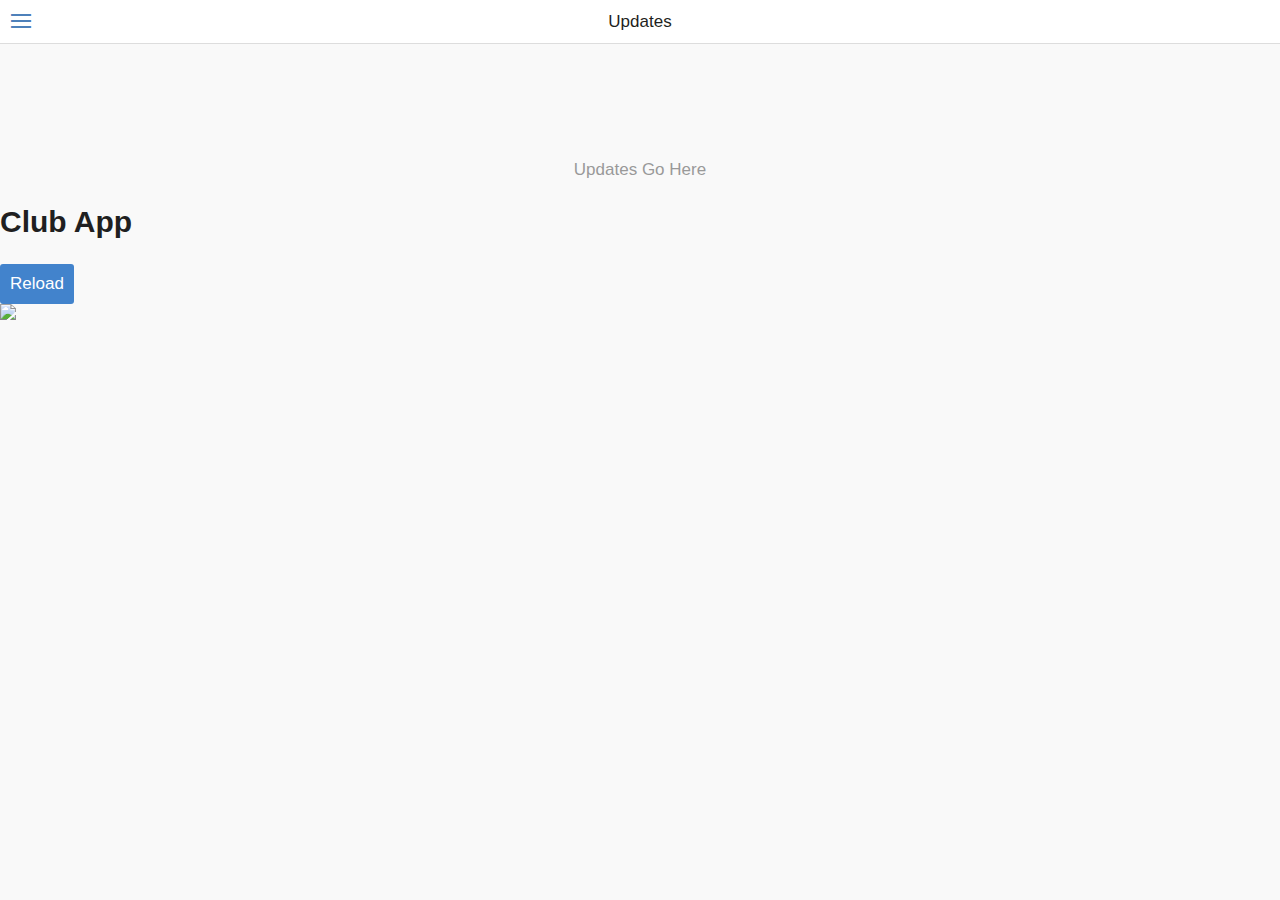
==== commit e109a77f: "feed" ====
--- a/platforms/ios/www/index.html
+++ b/platforms/ios/www/index.html
@@ -1,10 +1,12 @@
 <!doctype html>
 <meta charset="utf-8">
 <link rel="stylesheet" href="lib/onsen/css/onsenui.css">
+<link rel="stylesheet" href="css/style.css">
 <link rel="stylesheet" href="lib/onsen/css/onsen-css-components.css">
 <script src="lib/onsen/js/angular/angular.js"></script>
 <script src="lib/onsen/js/onsenui.js"></script>
 <script src="components/loader.js"></script>
+<script src="/js/feed-reader.js"></script>
 <link rel="stylesheet" href="components/loader.css">
 
 
@@ -21,7 +23,30 @@
 <body>
     <ons-navigator title="Navigator" var="myNavigator">
         <ons-sliding-menu main-page="page1.html" menu-page="menu.html" side="left" max-slide-distance="250px" var="menu">
+
         </ons-sliding-menu>
+
+
+
+
+        <ons-template id="page0.html">
+            <ons-page>
+                <ons-toolbar>
+                    <div class="left">
+                        <ons-toolbar-button ng-click="menu.toggleMenu()">
+                            <ons-icon icon="ion-navicon" style="font-size: 32px; width: 1em;"></ons-icon>
+                        </ons-toolbar-button>
+                    </div>
+                    <div class="center">Search</div>
+                </ons-toolbar>
+
+
+                <div class="center">
+                    <input type="search" class="search-input" placeholder="Keyword"></input>
+                </div>
+
+            </ons-page>
+        </ons-template>
 
         <ons-template id="page1.html">
             <ons-page>
@@ -35,6 +60,26 @@
                 </ons-toolbar>
 
                 <p style="text-align: center; color: #999; padding-top: 100px;">Updates Go Here</p>
+
+                <div class="toolbar">
+        <h2>Club App</h2>
+        <div class="button">Reload</div>
+    </div>
+      
+    <div id="mask">
+      <div id="loading"><img src="loading.gif"></div>
+    </div>
+
+    <ul id="feed-list"></ul>
+    <p id="error-message"></p>
+
+
+                <element onload="updateList">
+                    <script>
+                    // function updateList() {
+                    //     document.getElementById("demo").innerHTML = "Paragraph changed.";
+                    // }
+                    // </script>
             </ons-page>
         </ons-template>
 
@@ -50,28 +95,28 @@
                     <div class="center">Calendar</div>
                 </ons-toolbar>
 
-                <p style="text-align: center; color: #999; padding-top: 100px;">Babaraba is a mooch</p>
-            </ons-page>
-        </ons-template>
+                <p style="text-align: center; color: #999; padding-top: 100px;">Calendar goes here</p>
 
-                <ons-template id="page3.html">
-            <ons-page>
-                <ons-toolbar>
-                    <div class="left">
-                        <ons-toolbar-button ng-click="menu.toggleMenu()">
-                            <ons-icon icon="ion-navicon" style="font-size: 32px; width: 1em;"></ons-icon>
-                        </ons-toolbar-button>
-                    </div>
-                    <div class="center">My Clubs</div>
-                </ons-toolbar>
+                <div class="toolbar">
+        <h2>Club App</h2>
+        <div class="button">Reload</div>
+    </div>
+      
+    <div id="mask">
+      <div id="loading"><img src="loading.gif"></div>
+    </div>
 
-                <p style="text-align: center; color: #999; padding-top: 100px;">My Clubs Go Here</p>
+    <ul id="feed-list"></ul>
+    <p id="error-message"></p>
             </ons-page>
         </ons-template>
 
 
         <ons-template id="menu.html">
             <ons-list>
+                <ons-list-item modifier="chevron" onclick="menu.setMainPage('page0.html', {closeMenu: true})">
+                    Search
+                </ons-list-item>
                 <ons-list-item modifier="chevron" onclick="menu.setMainPage('page1.html', {closeMenu: true})">
                     Updates
                 </ons-list-item>
@@ -79,9 +124,7 @@
                     Calendar
                 </ons-list-item>
 
-                                <ons-list-item modifier="chevron" onclick="menu.setMainPage('page3.html', {closeMenu: true})">
-                    My Clubs
-                </ons-list-item>
+
             </ons-list>
         </ons-template>
     </ons-navigator>
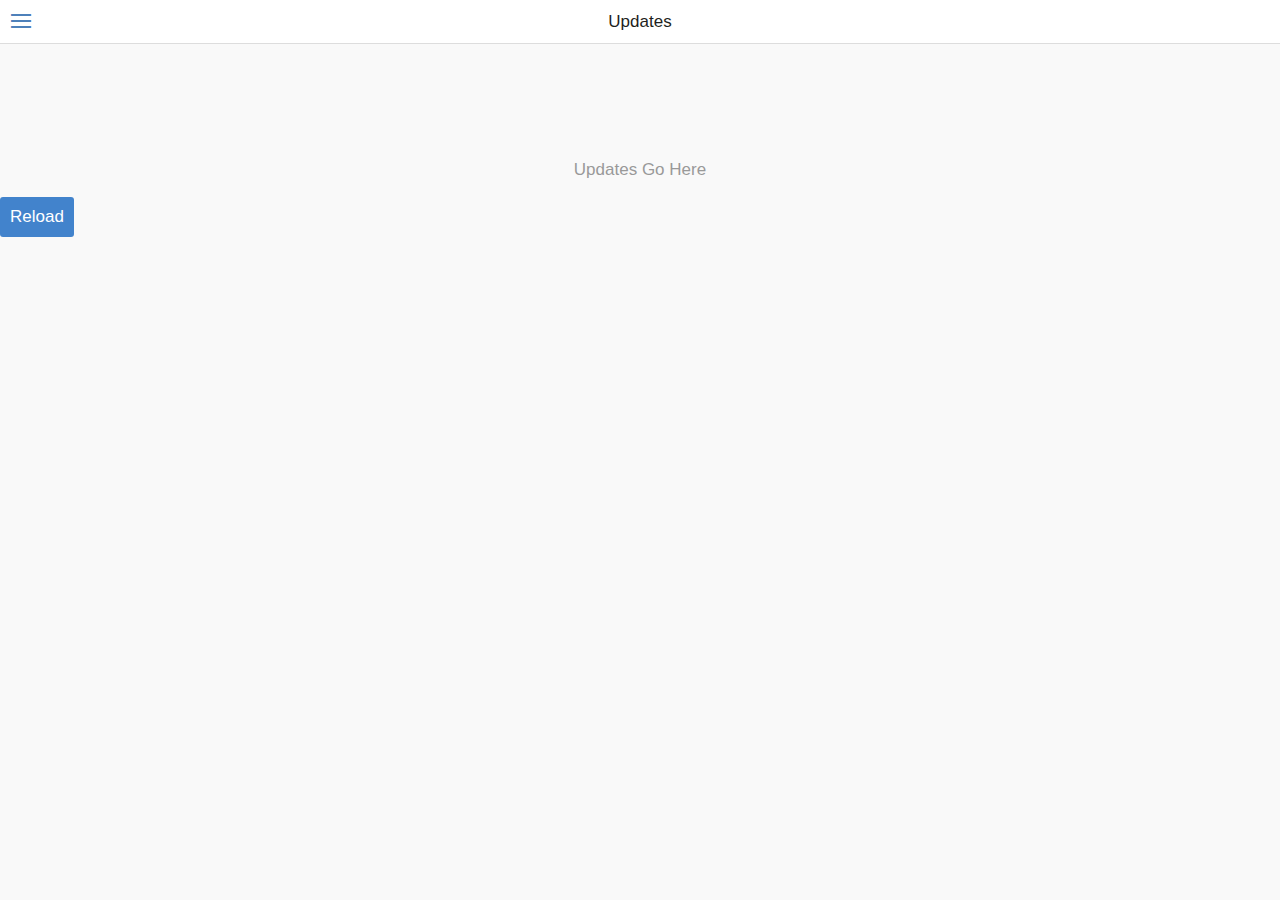
==== commit 0eec39fc: "feed" ====
--- a/platforms/ios/www/index.html
+++ b/platforms/ios/www/index.html
@@ -62,13 +62,10 @@
                 <p style="text-align: center; color: #999; padding-top: 100px;">Updates Go Here</p>
 
                 <div class="toolbar">
-        <h2>Club App</h2>
         <div class="button">Reload</div>
     </div>
       
-    <div id="mask">
-      <div id="loading"><img src="loading.gif"></div>
-    </div>
+
 
     <ul id="feed-list"></ul>
     <p id="error-message"></p>
@@ -98,13 +95,9 @@
                 <p style="text-align: center; color: #999; padding-top: 100px;">Calendar goes here</p>
 
                 <div class="toolbar">
-        <h2>Club App</h2>
         <div class="button">Reload</div>
     </div>
       
-    <div id="mask">
-      <div id="loading"><img src="loading.gif"></div>
-    </div>
 
     <ul id="feed-list"></ul>
     <p id="error-message"></p>
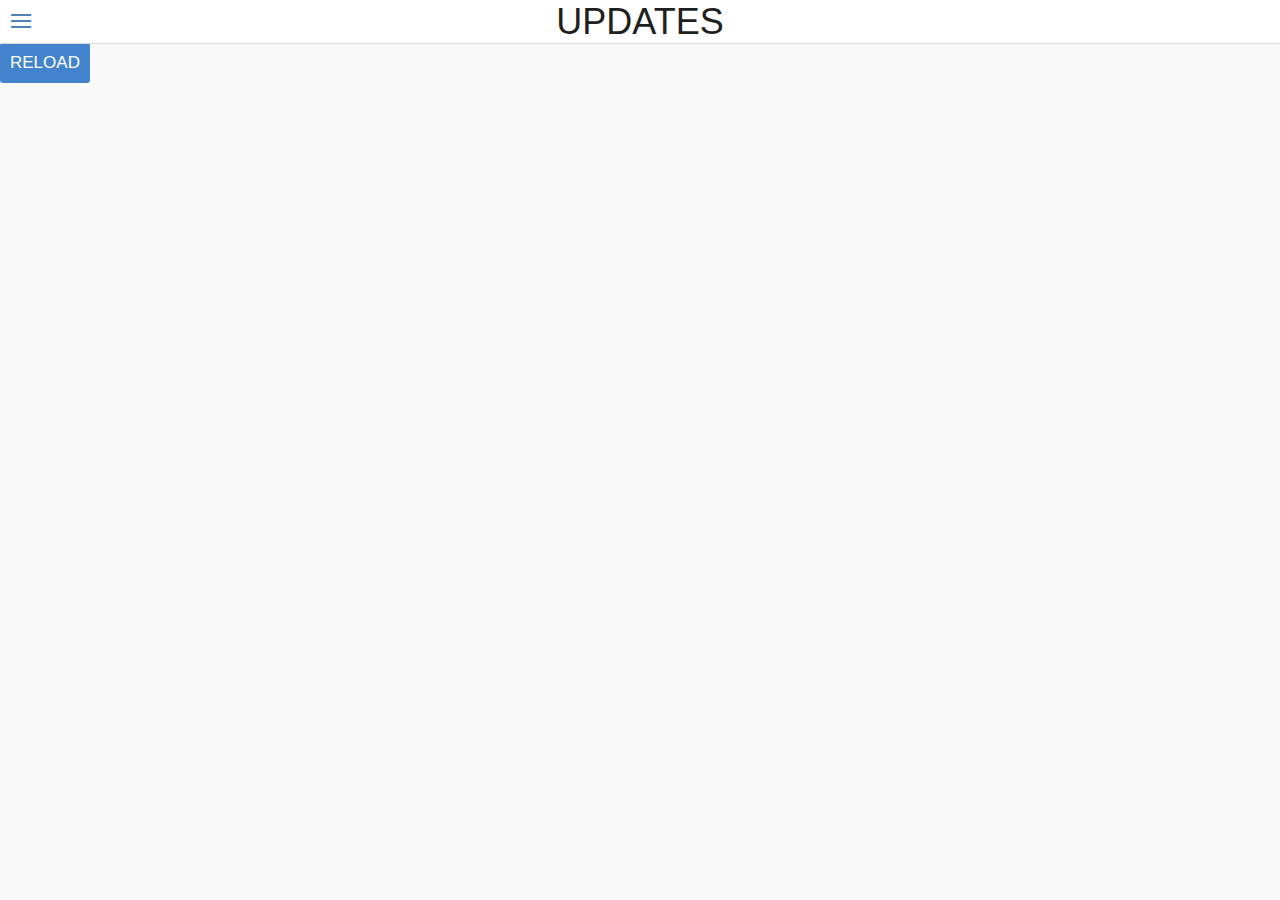
==== commit ca117fb2: "access" ====
--- a/platforms/ios/www/index.html
+++ b/platforms/ios/www/index.html
@@ -1,34 +1,27 @@
 <!doctype html>
 <meta charset="utf-8">
 <link rel="stylesheet" href="lib/onsen/css/onsenui.css">
-<link rel="stylesheet" href="css/style.css">
+<link rel="stylesheet" href="css/index.css">
 <link rel="stylesheet" href="lib/onsen/css/onsen-css-components.css">
 <script src="lib/onsen/js/angular/angular.js"></script>
 <script src="lib/onsen/js/onsenui.js"></script>
 <script src="components/loader.js"></script>
-<script src="/js/feed-reader.js"></script>
+<!-- <script src="/js/feed-reader.js"></script> -->
 <link rel="stylesheet" href="components/loader.css">
-
-
 <script>
 ons.bootstrap();
-ons.ready(function() {
-    // Add another Onsen UI element
-    var content = document.getElementById("#my-content");
-    content.innerHTML = "<ons-button>Another Button</ons-button>";
-    ons.compile(content);
-});
+// ons.ready(function() {
+// // Add another Onsake onf fen UI element
+// var content = document.getElementById("#my-content");
+// content.innerHTML = "<ons-button>Another Button</ons-button>";
+// ons.compile(content);
+// });
 </script>
 
 <body>
     <ons-navigator title="Navigator" var="myNavigator">
         <ons-sliding-menu main-page="page1.html" menu-page="menu.html" side="left" max-slide-distance="250px" var="menu">
-
         </ons-sliding-menu>
-
-
-
-
         <ons-template id="page0.html">
             <ons-page>
                 <ons-toolbar>
@@ -37,17 +30,14 @@
                             <ons-icon icon="ion-navicon" style="font-size: 32px; width: 1em;"></ons-icon>
                         </ons-toolbar-button>
                     </div>
-                    <div class="center">Search</div>
+                    <div class="center">
+                        <h1>Search</h1></div>
                 </ons-toolbar>
-
-
                 <div class="center">
                     <input type="search" class="search-input" placeholder="Keyword"></input>
                 </div>
-
             </ons-page>
         </ons-template>
-
         <ons-template id="page1.html">
             <ons-page>
                 <ons-toolbar>
@@ -56,31 +46,20 @@
                             <ons-icon icon="ion-navicon" style="font-size: 32px; width: 1em;"></ons-icon>
                         </ons-toolbar-button>
                     </div>
-                    <div class="center">Updates</div>
+                    <div class="wrapper">
+                        <div class="container">
+                            <div class="center">
+                                <h1>Updates</h1>
+                                <ul style="list-style-type: none;" class="posts updates" id="updlist"></ul>
+                            </div>
+                        </div>
+                    </div>
                 </ons-toolbar>
-
-                <p style="text-align: center; color: #999; padding-top: 100px;">Updates Go Here</p>
-
                 <div class="toolbar">
-        <div class="button">Reload</div>
-    </div>
-      
-
-
-    <ul id="feed-list"></ul>
-    <p id="error-message"></p>
-
-
-                <element onload="updateList">
-                    <script>
-                    // function updateList() {
-                    //     document.getElementById("demo").innerHTML = "Paragraph changed.";
-                    // }
-                    // </script>
+                    <div class="button" id="reloadUpdates" onclick="reloadUpdates()">Reload</div>
+                </div>
             </ons-page>
         </ons-template>
-
-
         <ons-template id="page2.html">
             <ons-page>
                 <ons-toolbar>
@@ -89,22 +68,21 @@
                             <ons-icon icon="ion-navicon" style="font-size: 32px; width: 1em;"></ons-icon>
                         </ons-toolbar-button>
                     </div>
-                    <div class="center">Calendar</div>
+                    <div class="wrapper">
+                        <div class="container">
+                            <div class="center">
+                                <h1>Calendar</h1>
+                                <ul style="list-style-type: none;" class="posts calendar" id="callist"></ul>
+                            </div>
+                        </div>
+                    </div>
+                    </div>
                 </ons-toolbar>
-
-                <p style="text-align: center; color: #999; padding-top: 100px;">Calendar goes here</p>
-
                 <div class="toolbar">
-        <div class="button">Reload</div>
-    </div>
-      
-
-    <ul id="feed-list"></ul>
-    <p id="error-message"></p>
+                    <div class="button" id="reloadCal" onclick="reloadCalendar()">Reload</div>
+                </div>
             </ons-page>
         </ons-template>
-
-
         <ons-template id="menu.html">
             <ons-list>
                 <ons-list-item modifier="chevron" onclick="menu.setMainPage('page0.html', {closeMenu: true})">
@@ -116,9 +94,45 @@
                 <ons-list-item modifier="chevron" onclick="menu.setMainPage('page2.html', {closeMenu: true})">
                     Calendar
                 </ons-list-item>
-
-
             </ons-list>
         </ons-template>
     </ons-navigator>
+    <script>
+    var getPosts = function(subreddit, list) {
+        var subredditURL = 'http://www.reddit.com/r/' + subreddit + '.json';
+        $.ajax(subredditURL).done(function(data, status, xhr) {
+            if (data && data.data.children.length === 0) {
+                $(list).append('<li><h2>No posts for now!</h2><p>Check back later!</p></li>')
+                return;
+            }
+            $.each(data.data.children, function(i, v) {
+
+                var title = v.data.title;
+                var text = v.data.selftext;
+                var id = text.substring(0, 4);
+
+                $(list).append('<li><h2>' + v.data.title + '</h2><p>' + v.data.selftext.substring(4) + '</p></li>');
+
+            });
+        });
+    };
+
+    $(function() {
+
+
+        getPosts('uscclubapp', '.posts.updates');
+        getPosts('uscclubappcal', '.posts.calendar');
+    });
+    </script>
+    <script>
+    function reloadUpdates() {
+        $("#updlist").empty();
+        getPosts('uscclubapp', '.posts.updates');
+    }
+    </script>
+    <script>
+    function reloadCalendar() {
+            $("#callist").empty();
+            getPosts('uscclubappcal', '.posts.calendar');
+    </script>
 </body>--- a/platforms/ios/www/css/index.css
+++ b/platforms/ios/www/css/index.css
@@ -0,0 +1,267 @@
+/*
+ * Licensed to the Apache Software Foundation (ASF) under one
+ * or more contributor license agreements.  See the NOTICE file
+ * distributed with this work for additional information
+ * regarding copyright ownership.  The ASF licenses this file
+ * to you under the Apache License, Version 2.0 (the
+ * "License"); you may not use this file except in compliance
+ * with the License.  You may obtain a copy of the License at
+ *
+ * http://www.apache.org/licenses/LICENSE-2.0
+ *
+ * Unless required by applicable law or agreed to in writing,
+ * software distributed under the License is distributed on an
+ * "AS IS" BASIS, WITHOUT WARRANTIES OR CONDITIONS OF ANY
+ * KIND, either express or implied.  See the License for the
+ * specific language governing permissions and limitations
+ * under the License.
+ */
+
+* {
+    -webkit-tap-highlight-color: rgba(0, 0, 0, 0);
+    /* make transparent link selection, adjust last value opacity 0 to 1.0 */
+}
+
+body {
+    -webkit-touch-callout: none;
+    /* prevent callout to copy image, etc when tap to hold */
+    
+    -webkit-text-size-adjust: none;
+    /* prevent webkit from resizing text to fit */
+    
+    -webkit-user-select: none;
+    /* prevent copy paste, to allow, change 'none' to 'text' */
+    
+    background-color: #E4E4E4;
+    background-image: linear-gradient(top, #A7A7A7 0%, #E4E4E4 51%);
+    background-image: -webkit-linear-gradient(top, #A7A7A7 0%, #E4E4E4 51%);
+    background-image: -ms-linear-gradient(top, #A7A7A7 0%, #E4E4E4 51%);
+    background-image: -webkit-gradient( linear, left top, left bottom, color-stop(0, #A7A7A7), color-stop(0.51, #E4E4E4));
+    background-attachment: fixed;
+    font-family: 'HelveticaNeue-Light', 'HelveticaNeue', Helvetica, Arial, sans-serif;
+    font-size: 12px;
+    height: 100%;
+    margin: 0px;
+    padding: 0px;
+    text-transform: uppercase;
+    width: 100%;
+}
+/* Portrait layout (default) */
+
+.app {
+    background: url(../img/logo.png) no-repeat center top;
+    /* 170px x 200px */
+    
+    position: absolute;
+    /* position in the center of the screen */
+    
+    left: 50%;
+    top: 50%;
+    height: 50px;
+    /* text area height */
+    
+    width: 225px;
+    /* text area width */
+    
+    text-align: center;
+    padding: 180px 0px 0px 0px;
+    /* image height is 200px (bottom 20px are overlapped with text) */
+    
+    margin: -115px 0px 0px -112px;
+    /* offset vertical: half of image height and text area height */
+    /* offset horizontal: half of text area width */
+}
+/* Landscape layout (with min-width) */
+
+@media screen and (min-aspect-ratio: 1/1) and (min-width: 400px) {
+    .app {
+        background-position: left center;
+        padding: 75px 0px 75px 170px;
+        /* padding-top + padding-bottom + text area = image height */
+        
+        margin: -90px 0px 0px -198px;
+        /* offset vertical: half of image height */
+        /* offset horizontal: half of image width and text area width */
+    }
+}
+
+h1 {
+    font-size: 24px;
+    font-weight: normal;
+    margin: 0px;
+    overflow: visible;
+    padding: 0px;
+    text-align: center;
+}
+
+.event {
+    border-radius: 4px;
+    -webkit-border-radius: 4px;
+    color: #FFFFFF;
+    font-size: 12px;
+    margin: 0px 30px;
+    padding: 2px 0px;
+}
+
+.event.listening {
+    background-color: #333333;
+    display: block;
+}
+
+.event.received {
+    background-color: #4B946A;
+    display: none;
+}
+
+@keyframes fade {
+    from {
+        opacity: 1.0;
+    }
+    50% {
+        opacity: 0.4;
+    }
+    to {
+        opacity: 1.0;
+    }
+}
+
+@-webkit-keyframes fade {
+    from {
+        opacity: 1.0;
+    }
+    50% {
+        opacity: 0.4;
+    }
+    to {
+        opacity: 1.0;
+    }
+}
+
+.blink {
+    animation: fade 3000ms infinite;
+    -webkit-animation: fade 3000ms infinite;
+}
+
+*,
+*:before,
+*:after {
+    box-sizing: border-box;
+    padding: 0;
+    margin: 0;
+}
+
+html,
+body {
+    height: 100%;
+}
+
+html {
+    font-size: 62.5%;
+}
+
+body {
+    font: 300 1.8rem/1.6875 sans-serif;
+    font: 300 18px/1.6875 sans-serif;
+}
+
+h1,
+h2,
+h3,
+h4,
+h5,
+h6,
+ul,
+ol,
+blockquote,
+p {
+    margin: 0 0 15px 0;
+    margin: 0 0 1.5rem 0;
+}
+
+ul,
+ol {
+    padding-left: 40px;
+    padding-left: 4rem;
+}
+
+h1,
+h2,
+h3,
+h4,
+h5,
+h6 {
+    font-weight: 300;
+}
+
+h1 {
+    font-size: 36px;
+    font-size: 3.6rem;
+}
+
+h2 {
+    font-size: 32px;
+    font-size: 3.2rem;
+}
+
+h3 {
+    font-size: 26px;
+    font-size: 2.6rem;
+}
+
+h4 {
+    font-size: 24px;
+    font-size: 2.4rem;
+}
+
+img {
+    display: block;
+    width: 100%;
+    margin: 0 auto 20px auto;
+    margin: 0 auto 2rem auto;
+}
+
+.wrapper {
+    width: 100%;
+    height: 100%;
+    max-width: 960px;
+    margin: 20px auto;
+    margin: 2rem auto;
+}
+
+.posts {
+    list-style: none;
+    margin: 0;
+    padding: 0;
+}
+
+.posts li {
+    list-style: none;
+    background: #222;
+    margin: 30px auto;
+    color: white;
+    padding: 20px;
+}
+
+.posts li a {
+    list-style: none;
+    color: white;
+    text-decoration: none;
+}
+
+.posts li p {
+    list-style: none;
+    margin: 0;
+    font-size: 20px;
+    font-size: 2rem;
+}
+
+.wrapper .container {
+    float: left;
+    width: 50%;
+    padding-right: 20px;
+    padding-right: 2rem;
+}
+
+.wrapper .container:last-child {
+    padding-right: 0;
+}